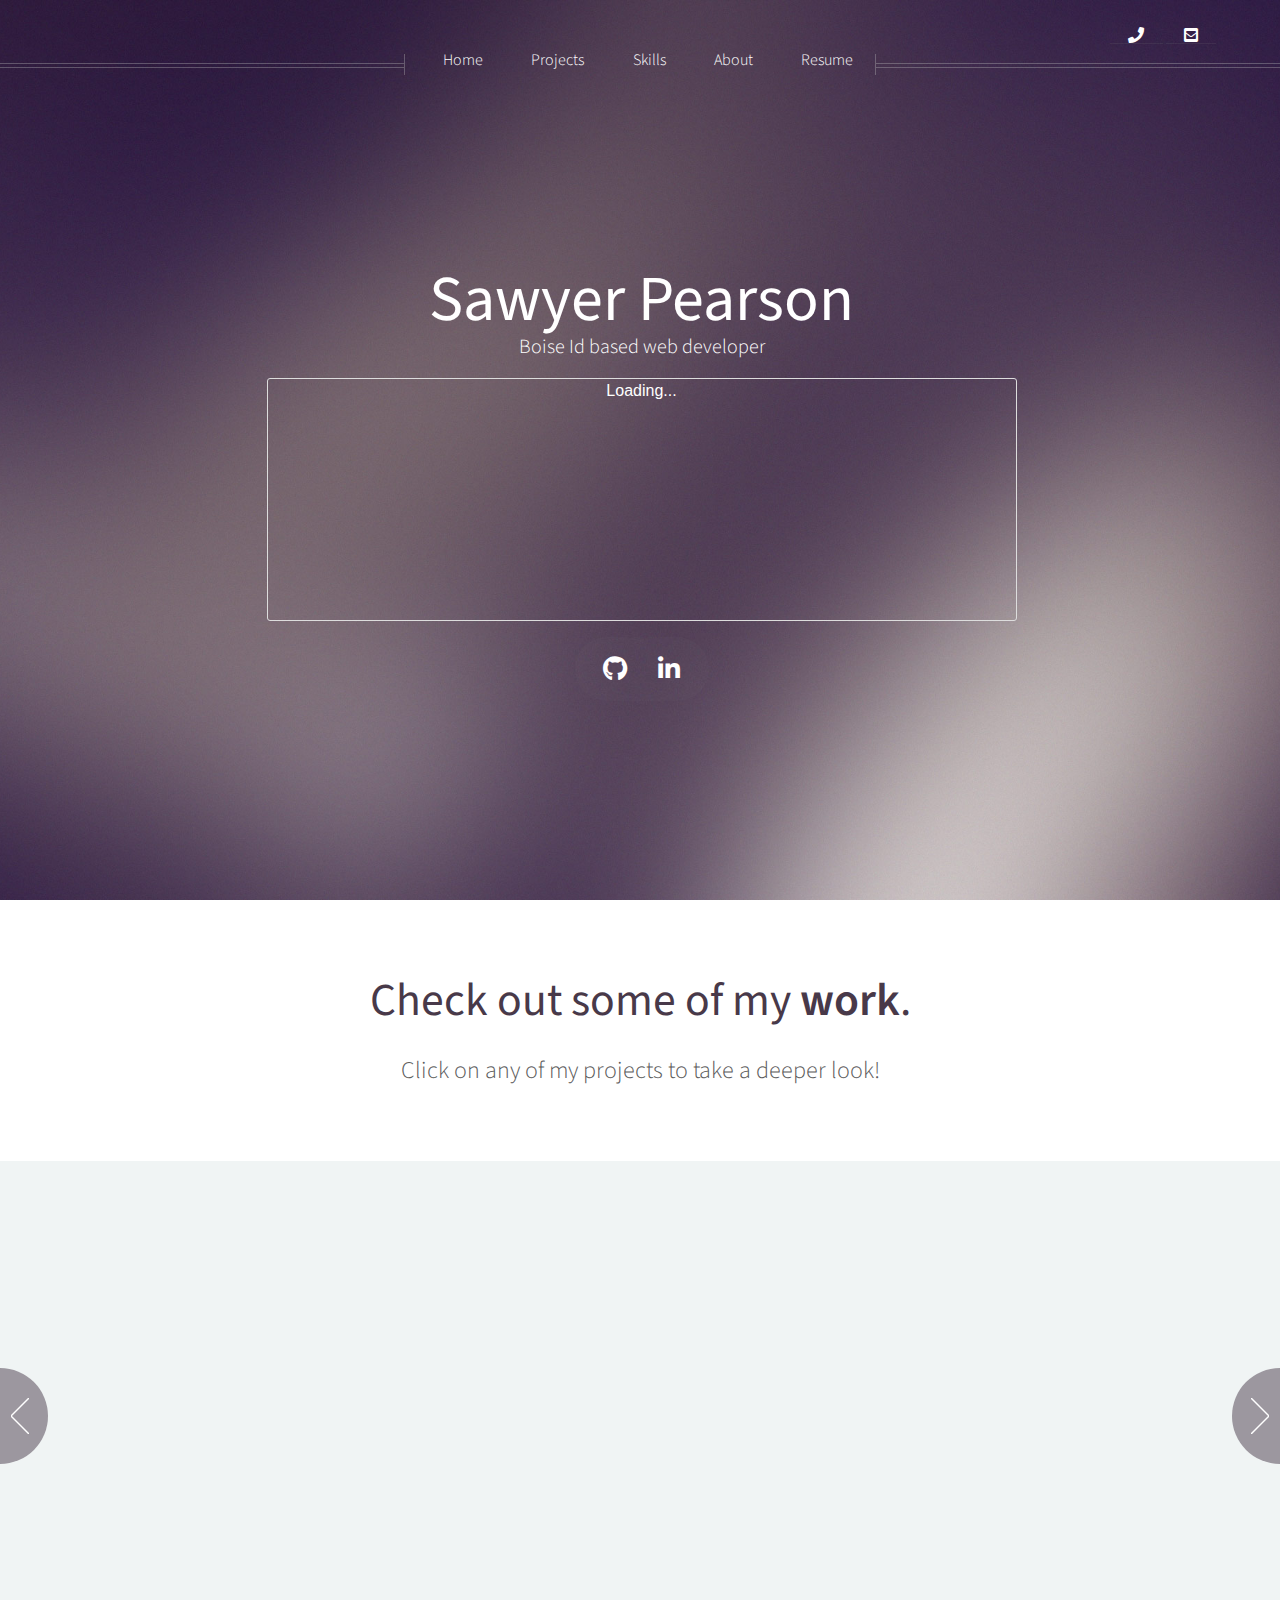
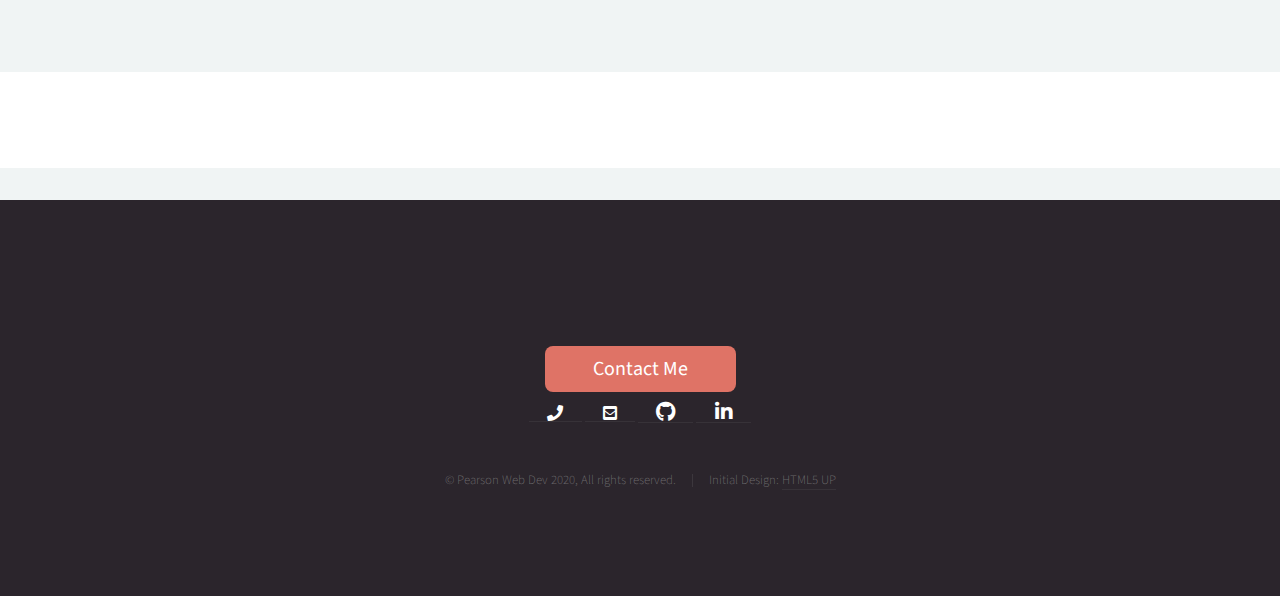
==== index.html @ bf2a12f8 "added spotify project" ====
<!DOCTYPE HTML>
<!--
	Helios by HTML5 UP
	html5up.net | @ajlkn
	Free for personal and commercial use under the CCA 3.0 license (html5up.net/license)
-->
<html>
	<head>
		<title>Sawyer Pearson</title>
		<meta charset="utf-8" />
		<meta name="viewport" content="width=device-width, initial-scale=1, user-scalable=no" />
		<link rel="stylesheet" href="assets/css/main.css" />
		<link rel="stylesheet" href="assets/css/github-calendar.css"/>
		<link rel="stylesheet" href="assets/css/github-calendar-responsive.css"/>
		<!-- <link rel="stylesheet" href="https://unpkg.com/github-calendar@latest/dist/github-calendar-responsive.css"/> -->
		<noscript><link rel="stylesheet" href="assets/css/noscript.css" /></noscript>
		<link rel="icon" type="image/x-icon" href="./favicon.ico?v2">
		<link rel="apple-touch-icon-precomposed" href="./developer-icon-152-279030.png">
	</head>
	
	<body class="homepage is-preload">
		<div class="contact-form" id="contact-form">
			<form
			action="https://formspree.io/mbjzojdd"
			method="POST">
				<label>
					Your Contact Information:
					<input type="text" name="_replyto">
				</label>
				<label>
					Message:
					<textarea name="message"></textarea>
				</label>
				<div class="form-buttons">
					<div>
						<button id='sendContactForm' type="submit">Send</button>
					</div>
					<div>
						<button id='closeForm' type="button" onclick="closeContactForm()" type="submit">Close</button>
					</div>
				</div>
				
			</form>
		</div>
			
		<div id="page-wrapper">
			

			<!-- Header -->
				<div id="header">
					

					<!-- Inner -->
			
						<div class="inner">
							<header>
								
								<h1><a href="index.html" id="logo">Sawyer Pearson</a></h1>
								<!-- <hr /> -->
								<p>Boise Id based web developer</p>
								
							</header>
							<!-- Github calender API not working properly, removing until bug is resolved
							https://api.bloggify.net/gh-calendar/?username=stackpearson -->
							<div class="calendar">Loading...</div>
							<footer>
								<ul class="icons">
									<li><a href="https://github.com/stackpearson" class="icon brands fa-github"><span class="label">Github</span></a></li>
									<li><a href="https://www.linkedin.com/in/sawyer-pearson/" class="icon brands fa-linkedin-in"><span class="label">Linkedin</span></a></li>
								</ul>
								
							</footer>
						</div>

					<!-- Nav -->
						<nav id="nav">
											
							<div class="nav-contacts">
								<a class="fas fa-phone" id="phoneIcon"> <span id="phoneNumber">208-284-2019</span></a>
								<a class="fas fa-envelope-square" onclick="openContactForm()" id="emailIcon"> <span id="emailAddy">sawyer.pearson208@gmail.com</span></a>		
							</div>
							
							<ul>
								<li><a href="index.html">Home</a></li>
								<li>
									<a id="projectButton" onclick='jumpToProjects()'>Projects</a>
								</li>
								<li><a href="skills.html">Skills</a></li>
								<li><a href="about.html">About</a></li>
								<li>
									<a href="./resume.html">Resume</a>
									<ul>
										<li><a href="assets/Downloadable/sawyer_pearson_developer_resume.pdf" download='sawyer_pearson_developer_resume'>Download</a></li>
										<li><a href="./resume.html">View in browser</a></li>
									</ul>
								</li>
								
							</ul>
						</nav>

				</div>

			<!-- Banner -->
				<section id="banner">
					<a href="#jump_to_projects"></a>
					<header>
						<h2>Check out some of my <strong>work</strong>.</h2>
						<p>Click on any of my projects to take a deeper look!</p>
					</header>
				</section>

			<!-- Carousel -->
				<section class="carousel">
					<div class="reel">
						<article>
							<a href="https://my-first-garage.netlify.app/" class="image featured"><img src="images/myGarage.gif" alt="screen shot of project" /></a>
							<header>
								<h3><a href="https://my-first-garage.netlify.app/">Vehicle Maintenance App</a></h3>
								<a href="https://github.com/stackpearson/mygarage-frontend" target="blank">Code</a> | 
								<a href="https://my-first-garage.netlify.app/" target="blank">Demo</a>
							</header>
							<p>React front end with a Node.js backend deployed running postgress.</p>
						</article>

						<article>
							<a href="https://spotify-premium-explorer.netlify.app/" class="image featured"><img src="images/spotifyInfo.gif" alt="screen shot of project" /></a>
							<header>
								<h3><a href="https://spotify-premium-explorer.netlify.app/">Spotify Song Visualizer</a></h3>
								<a href="https://github.com/stackpearson/spotify-live" target="blank">Code</a> | 
								<a href="https://spotify-premium-explorer.netlify.app/" target="blank">Demo</a>
							</header>
							<p>Spotify authentication & web playback implementation with the incorporation of some graphics.</p>
						</article>

						<article>
							<a href="https://srp-rails-todo.herokuapp.com/" class="image featured"><img src="images/rails-todo.gif" alt="screen shot of project" /></a>
							<header>
								<h3><a href="https://srp-rails-todo.herokuapp.com/">ToDo list tracker</a></h3>
								<a href="https://github.com/stackpearson/mygarage-frontend" target="blank">Code</a> | 
								<a href="https://srp-rails-todo.herokuapp.com/" target="blank">Demo</a>
							</header>
							<p>A basic todo app to learn the basics of Ruby on Rails.</p>
						</article>

						<article>
							<a href="https://pizza-form.netlify.app/" class="image featured"><img src="images/pizza-list.gif" alt="screen shot of project" /></a>
							<header>
								<h3><a href="#">Pizza Form</a></h3>
								<a href="https://github.com/stackpearson/Sprint-Challenge-Lambda-Eats-starter/tree/sawyer-pearson" target="blank">Code</a> | 
								<a href="https://pizza-form.netlify.app" target="blank">Demo</a>
							</header>
							<p>A project to combine react router, forms & validation.</p>
						</article>

						<article>
							<a href="https://nifty-brahmagupta-a78349.netlify.app" target='blank' class="image featured"><img src="images/scoreboard.PNG" alt="screen shot of project" /></a>
							<header>
								<h3><a href="https://nifty-brahmagupta-a78349.netlify.app" target="blank">Basic Scoreboard</a></h3>
								<a href="https://github.com/stackpearson/react-american-football-scoreboard" target="blank">Code</a> | <a href="https://nifty-brahmagupta-a78349.netlify.app">Demo</a>
							</header>
							<p>A project that helped familiarize me with the basic principles of react.</p>
						</article>

						<article>
							<a href="https://awesome-morse-f340ca.netlify.app" class="image featured"><img src="images/github_cards.PNG" alt="screen shot of project" /></a>
							<header>
								<h3><a href="#">GitHub Cards</a></h3>
								<a href="https://github.com/stackpearson/github-usercard" target="blank">Code</a> | 
								<a href="https://awesome-morse-f340ca.netlify.app" target="blank">Demo</a>	
							</header>
							<p>A project focusing on DOM manipulation use of 3rd party libraries.</p>
						</article>
					</div>
				</section>

			<!-- Main -->
				<div class="wrapper style2">

					<article id="main" class="container special">
						<!-- <a href="#" class="image featured"><img src="images/pic06.jpg" alt="" /></a>
						<header>
							<h2><a href="#">Featured Product will go here</a></h2>
							<p>
								Will move this above the Carousel eventually
							</p>
						</header>
						<p>
							Will add data about what the featured product taught me, what was challenging, what was easy and what I enjoyed.
						</p> -->
					
						
						
					</article>

				</div>

			<!-- Footer -->
				<div id="footer">
					<div class="container">
						
						<div class="row">
							<div class="col-12">

								<!-- Contact -->
								<section class="contact">
									<footer>
										<a href="#" id="contactMe" onclick="openContactForm()" class="button"><h3>Contact Me</h3></a>
									</footer>
									<div class="nav-contacts-bot">
										<a class="fas fa-phone" id="phoneIcon2"> <span id="phoneNumber2">208-284-2019</span></a>
										<a class="fas fa-envelope-square" id="emailIcon2"> <span id="emailAddy2">sawyer.pearson208@gmail.com</span></a>	
										<a href="https://github.com/stackpearson" class="fas icon brands fa-github"></a>
						 				<a href="https://www.linkedin.com/in/sawyer-pearson/" class="fas icon brands fa-linkedin-in"></a>
									</div>
								</section>

								<!-- Copyright -->
									<div class="copyright">
										<ul class="menu">
											<li>&copy; Pearson Web Dev 2020, All rights reserved.</li><li>Initial Design: <a href="http://html5up.net">HTML5 UP</a></li>
										</ul>
									</div>

							</div>

						</div>
					</div>
				</div>

		</div>

		<!-- Scripts -->
			<script src="assets/js/jquery.min.js"></script>
			<script src="assets/js/jquery.dropotron.min.js"></script>
			<script src="assets/js/jquery.scrolly.min.js"></script>
			<script src="assets/js/jquery.scrollex.min.js"></script>
			<script src="assets/js/browser.min.js"></script>
			<script src="assets/js/breakpoints.min.js"></script>
			<script src="assets/js/util.js"></script>
			<script src="assets/js/main.js"></script>
			<script src="assets/js/custom-functionality.js"></script>
			<script src="assets/js/github-calendar.min.js"></script>
			
			

	</body>
</html>
---- assets/css/main.css ----
@import url("https://fonts.googleapis.com/css?family=Source+Sans+Pro:300,300italic,400,400italic,600");
@import url("fontawesome-all.min.css");

/*
	Helios by HTML5 UP
	html5up.net | @ajlkn
	Free for personal and commercial use under the CCA 3.0 license (html5up.net/license)
*/

html, body, div, span, applet, object,
iframe, h1, h2, h3, h4, h5, h6, p, blockquote,
pre, a, abbr, acronym, address, big, cite,
code, del, dfn, em, img, ins, kbd, q, s, samp,
small, strike, strong, sub, sup, tt, var, b,
u, i, center, dl, dt, dd, ol, ul, li, fieldset,
form, label, legend, table, caption, tbody,
tfoot, thead, tr, th, td, article, aside,
canvas, details, embed, figure, figcaption,
footer, header, hgroup, menu, nav, output, ruby,
section, summary, time, mark, audio, video {
	margin: 0;
	padding: 0;
	border: 0;
	font-size: 100%;
	font: inherit;
	vertical-align: baseline;}

article, aside, details, figcaption, figure,
footer, header, hgroup, menu, nav, section {
	display: block;}

body {
	line-height: 1;
}

ol, ul {
	list-style: none;
}

blockquote, q {
	quotes: none;
}

	blockquote:before, blockquote:after, q:before, q:after {
		content: '';
		content: none;
	}

table {
	border-collapse: collapse;
	border-spacing: 0;
}

body {
	-webkit-text-size-adjust: none;
}

mark {
	background-color: transparent;
	color: inherit;
}

input::-moz-focus-inner {
	border: 0;
	padding: 0;
}

input, select, textarea {
	-moz-appearance: none;
	-webkit-appearance: none;
	-ms-appearance: none;
	appearance: none;
}

/* Basic */

	html {
		box-sizing: border-box;
	}

	*, *:before, *:after {
		box-sizing: inherit;
	}

	body {
		background: #f0f4f4;
		color: #5b5b5b;
		font-size: 15pt;
		line-height: 1.85em;
		font-family: 'Source Sans Pro', sans-serif;
		font-weight: 300;
	}

		body.is-preload *, body.is-preload *:before, body.is-preload *:after {
			-moz-animation: none !important;
			-webkit-animation: none !important;
			-ms-animation: none !important;
			animation: none !important;
			-moz-transition: none !important;
			-webkit-transition: none !important;
			-ms-transition: none !important;
			transition: none !important;
		}

	input, textarea, select {
		font-size: 15pt;
		line-height: 1.85em;
		font-family: 'Source Sans Pro', sans-serif;
		font-weight: 300;
	}

	h1, h2, h3, h4, h5, h6 {
		font-weight: 400;
		color: #483949;
		line-height: 1.25em;
	}

	h1 a, h2 a, h3 a, h4 a, h5 a, h6 a {
		color: inherit;
		text-decoration: none;
		border-bottom-color: transparent;
	}

	h1 strong, h2 strong, h3 strong, h4 strong, h5 strong, h6 strong {
		font-weight: 600;
	}

	h2 {
		font-size: 2.85em;
	}

	h3 {
		font-size: 1.25em;
	}

	h4 {
		font-size: 1em;
		margin: 0 0 0.25em 0;
	}

	strong, b {
		font-weight: 400;
		color: #483949;
	}

	em, i {
		font-style: italic;
	}

	a {
		color: inherit;
		border-bottom: solid 1px rgba(128, 128, 128, 0.15);
		text-decoration: none;
		-moz-transition: background-color 0.35s ease-in-out, color 0.35s ease-in-out, border-bottom-color 0.35s ease-in-out;
		-webkit-transition: background-color 0.35s ease-in-out, color 0.35s ease-in-out, border-bottom-color 0.35s ease-in-out;
		-ms-transition: background-color 0.35s ease-in-out, color 0.35s ease-in-out, border-bottom-color 0.35s ease-in-out;
		transition: background-color 0.35s ease-in-out, color 0.35s ease-in-out, border-bottom-color 0.35s ease-in-out;
	}

		a:hover {
			color: #ef8376;
			border-bottom-color: transparent;
		}

	sub {
		position: relative;
		top: 0.5em;
		font-size: 0.8em;
	}

	sup {
		position: relative;
		top: -0.5em;
		font-size: 0.8em;
	}

	blockquote {
		border-left: solid 0.5em #ddd;
		padding: 1em 0 1em 2em;
		font-style: italic;
	}

	p, ul, ol, dl, table {
		margin-bottom: 1em;
	}

	p {
		text-align: justify;
	}

	br.clear {
		clear: both;
	}

	hr {
		position: relative;
		display: block;
		border: 0;
		top: 4.5em;
		margin-bottom: 9em;
		height: 6px;
		border-top: solid 1px rgba(128, 128, 128, 0.2);
		border-bottom: solid 1px rgba(128, 128, 128, 0.2);
	}

		hr:before, hr:after {
			content: '';
			position: absolute;
			top: -8px;
			display: block;
			width: 1px;
			height: 21px;
			background: rgba(128, 128, 128, 0.2);
		}

		hr:before {
			left: -1px;
		}

		hr:after {
			right: -1px;
		}

	.timestamp {
		color: rgba(128, 128, 128, 0.75);
		font-size: 0.8em;
	}

	.form-buttons {
		display:flex;
		justify-content: center;
	}

	.skills-container {
		display:flex;
		justify-content: center;
	}

	.skills-container ul {
		margin: 15px;
	}


/* Container */

	.container {
		margin: 0 auto;
		max-width: 100%;
		width: 1400px;
	}

		@media screen and (max-width: 1680px) {

			.container {
				width: 1200px;
			}

		}

		@media screen and (max-width: 1280px) {

			.container {
				width: 100%;
			}

		}

		@media screen and (max-width: 960px) {

			.container {
				width: 100%;
			}

		}

		@media screen and (max-width: 840px) {

			.container {
				width: 100%;
			}

		}

		@media screen and (max-width: 736px) {

			.container {
				width: 100%;
			}

		}

/* Row */

	.row {
		display: flex;
		flex-wrap: wrap;
		box-sizing: border-box;
		align-items: stretch;
	}

		.row > * {
			box-sizing: border-box;
		}

		.row.gtr-uniform > * > :last-child {
			margin-bottom: 0;
		}

		.row.aln-left {
			justify-content: flex-start;
		}

		.row.aln-center {
			justify-content: center;
		}

		.row.aln-right {
			justify-content: flex-end;
		}

		.row.aln-top {
			align-items: flex-start;
		}

		.row.aln-middle {
			align-items: center;
		}

		.row.aln-bottom {
			align-items: flex-end;
		}

		.row > .imp {
			order: -1;
		}

		.row > .col-1 {
			width: 8.33333%;
		}

		.row > .off-1 {
			margin-left: 8.33333%;
		}

		.row > .col-2 {
			width: 16.66667%;
		}

		.row > .off-2 {
			margin-left: 16.66667%;
		}

		.row > .col-3 {
			width: 25%;
		}

		.row > .off-3 {
			margin-left: 25%;
		}

		.row > .col-4 {
			width: 33.33333%;
			justify-content: center;
		}

		.react {
			margin-top: 20px;
		}

		.row > .off-4 {
			margin-left: 33.33333%;
		}

		.row > .col-5 {
			width: 41.66667%;
		}

		.row > .off-5 {
			margin-left: 41.66667%;
		}

		.row > .col-6 {
			width: 50%;
		}

		.row > .off-6 {
			margin-left: 50%;
		}

		.row > .col-7 {
			width: 58.33333%;
		}

		.row > .off-7 {
			margin-left: 58.33333%;
		}

		.row > .col-8 {
			width: 66.66667%;
		}

		.col-8 p {
			text-align: left;
		}

		.col-8 h4 {
			text-align: center; 
		}

		.row > .off-8 {
			margin-left: 66.66667%;
		}

		.row > .col-9 {
			width: 75%;
		}

		.row > .off-9 {
			margin-left: 75%;
		}

		.row > .col-10 {
			width: 83.33333%;
		}

		.row > .off-10 {
			margin-left: 83.33333%;
		}

		.row > .col-11 {
			width: 91.66667%;
		}

		.row > .off-11 {
			margin-left: 91.66667%;
		}

		.row > .col-12 {
			width: 100%;
		}

		.row > .off-12 {
			margin-left: 100%;
		}

		.row.gtr-0 {
			margin-top: 0px;
			margin-left: 0px;
		}

			.row.gtr-0 > * {
				padding: 0px 0 0 0px;
			}

			.row.gtr-0.gtr-uniform {
				margin-top: 0px;
			}

				.row.gtr-0.gtr-uniform > * {
					padding-top: 0px;
				}

		.row.gtr-25 {
			margin-top: -10px;
			margin-left: -10px;
		}

			.row.gtr-25 > * {
				padding: 10px 0 0 10px;
			}

			.row.gtr-25.gtr-uniform {
				margin-top: -10px;
			}

				.row.gtr-25.gtr-uniform > * {
					padding-top: 10px;
				}

		.row.gtr-50 {
			margin-top: -20px;
			margin-left: -20px;
		}

			.row.gtr-50 > * {
				padding: 20px 0 0 20px;
			}

			.row.gtr-50.gtr-uniform {
				margin-top: -20px;
			}

				.row.gtr-50.gtr-uniform > * {
					padding-top: 20px;
				}

		.row {
			margin-top: -40px;
			margin-left: -40px;
		}

			.row > * {
				padding: 40px 0 0 40px;
			}

			.row.gtr-uniform {
				margin-top: -40px;
			}

				.row.gtr-uniform > * {
					padding-top: 40px;
				}

		.row.gtr-150 {
			margin-top: -60px;
			margin-left: -60px;
		}

			.row.gtr-150 > * {
				padding: 60px 0 0 60px;
			}

			.row.gtr-150.gtr-uniform {
				margin-top: -60px;
			}

				.row.gtr-150.gtr-uniform > * {
					padding-top: 60px;
				}

		.row.gtr-200 {
			margin-top: -80px;
			margin-left: -80px;
		}

			.row.gtr-200 > * {
				padding: 80px 0 0 80px;
			}

			.row.gtr-200.gtr-uniform {
				margin-top: -80px;
			}

				.row.gtr-200.gtr-uniform > * {
					padding-top: 80px;
				}

		@media screen and (max-width: 1680px) {

			.row {
				display: flex;
				flex-wrap: wrap;
				box-sizing: border-box;
				align-items: stretch;
			}

				.row > * {
					box-sizing: border-box;
				}

				.row.gtr-uniform > * > :last-child {
					margin-bottom: 0;
				}

				.row.aln-left {
					justify-content: flex-start;
				}

				.row.aln-center {
					justify-content: center;
				}

				.row.aln-right {
					justify-content: flex-end;
				}

				.row.aln-top {
					align-items: flex-start;
				}

				.row.aln-middle {
					align-items: center;
				}

				.row.aln-bottom {
					align-items: flex-end;
				}

				.row > .imp-wide {
					order: -1;
				}

				.row > .col-1-wide {
					width: 8.33333%;
				}

				.row > .off-1-wide {
					margin-left: 8.33333%;
				}

				.row > .col-2-wide {
					width: 16.66667%;
				}

				.row > .off-2-wide {
					margin-left: 16.66667%;
				}

				.row > .col-3-wide {
					width: 25%;
				}

				.row > .off-3-wide {
					margin-left: 25%;
				}

				.row > .col-4-wide {
					width: 33.33333%;
				}

				.row > .off-4-wide {
					margin-left: 33.33333%;
				}

				.row > .col-5-wide {
					width: 41.66667%;
				}

				.row > .off-5-wide {
					margin-left: 41.66667%;
				}

				.row > .col-6-wide {
					width: 50%;
				}

				.row > .off-6-wide {
					margin-left: 50%;
				}

				.row > .col-7-wide {
					width: 58.33333%;
				}

				.row > .off-7-wide {
					margin-left: 58.33333%;
				}

				.row > .col-8-wide {
					width: 66.66667%;
				}

				.row > .off-8-wide {
					margin-left: 66.66667%;
				}

				.row > .col-9-wide {
					width: 75%;
				}

				.row > .off-9-wide {
					margin-left: 75%;
				}

				.row > .col-10-wide {
					width: 83.33333%;
				}

				.row > .off-10-wide {
					margin-left: 83.33333%;
				}

				.row > .col-11-wide {
					width: 91.66667%;
				}

				.row > .off-11-wide {
					margin-left: 91.66667%;
				}

				.row > .col-12-wide {
					width: 100%;
				}

				.row > .off-12-wide {
					margin-left: 100%;
				}

				.row.gtr-0 {
					margin-top: 0px;
					margin-left: 0px;
				}

					.row.gtr-0 > * {
						padding: 0px 0 0 0px;
					}

					.row.gtr-0.gtr-uniform {
						margin-top: 0px;
					}

						.row.gtr-0.gtr-uniform > * {
							padding-top: 0px;
						}

				.row.gtr-25 {
					margin-top: -10px;
					margin-left: -10px;
				}

					.row.gtr-25 > * {
						padding: 10px 0 0 10px;
					}

					.row.gtr-25.gtr-uniform {
						margin-top: -10px;
					}

						.row.gtr-25.gtr-uniform > * {
							padding-top: 10px;
						}

				.row.gtr-50 {
					margin-top: -20px;
					margin-left: -20px;
				}

					.row.gtr-50 > * {
						padding: 20px 0 0 20px;
					}

					.row.gtr-50.gtr-uniform {
						margin-top: -20px;
					}

						.row.gtr-50.gtr-uniform > * {
							padding-top: 20px;
						}

				.row {
					margin-top: -40px;
					margin-left: -40px;
				}

					.row > * {
						padding: 40px 0 0 40px;
					}

					.row.gtr-uniform {
						margin-top: -40px;
					}

						.row.gtr-uniform > * {
							padding-top: 40px;
						}

				.row.gtr-150 {
					margin-top: -60px;
					margin-left: -60px;
				}

					.row.gtr-150 > * {
						padding: 60px 0 0 60px;
					}

					.row.gtr-150.gtr-uniform {
						margin-top: -60px;
					}

						.row.gtr-150.gtr-uniform > * {
							padding-top: 60px;
						}

				.row.gtr-200 {
					margin-top: -80px;
					margin-left: -80px;
				}

					.row.gtr-200 > * {
						padding: 80px 0 0 80px;
					}

					.row.gtr-200.gtr-uniform {
						margin-top: -80px;
					}

						.row.gtr-200.gtr-uniform > * {
							padding-top: 80px;
						}

		}

		@media screen and (max-width: 1280px) {

			.row {
				display: flex;
				flex-wrap: wrap;
				box-sizing: border-box;
				align-items: stretch;
			}

				.row > * {
					box-sizing: border-box;
				}

				.row.gtr-uniform > * > :last-child {
					margin-bottom: 0;
				}

				.row.aln-left {
					justify-content: flex-start;
				}

				.row.aln-center {
					justify-content: center;
				}

				.row.aln-right {
					justify-content: flex-end;
				}

				.row.aln-top {
					align-items: flex-start;
				}

				.row.aln-middle {
					align-items: center;
				}

				.row.aln-bottom {
					align-items: flex-end;
				}

				.row > .imp-normal {
					order: -1;
				}

				.row > .col-1-normal {
					width: 8.33333%;
				}

				.row > .off-1-normal {
					margin-left: 8.33333%;
				}

				.row > .col-2-normal {
					width: 16.66667%;
				}

				.row > .off-2-normal {
					margin-left: 16.66667%;
				}

				.row > .col-3-normal {
					width: 25%;
				}

				.row > .off-3-normal {
					margin-left: 25%;
				}

				.row > .col-4-normal {
					width: 33.33333%;
				}

				.row > .off-4-normal {
					margin-left: 33.33333%;
				}

				.row > .col-5-normal {
					width: 41.66667%;
				}

				.row > .off-5-normal {
					margin-left: 41.66667%;
				}

				.row > .col-6-normal {
					width: 50%;
				}

				.row > .off-6-normal {
					margin-left: 50%;
				}

				.row > .col-7-normal {
					width: 58.33333%;
				}

				.row > .off-7-normal {
					margin-left: 58.33333%;
				}

				.row > .col-8-normal {
					width: 66.66667%;
				}

				.row > .off-8-normal {
					margin-left: 66.66667%;
				}

				.row > .col-9-normal {
					width: 75%;
				}

				.row > .off-9-normal {
					margin-left: 75%;
				}

				.row > .col-10-normal {
					width: 83.33333%;
				}

				.row > .off-10-normal {
					margin-left: 83.33333%;
				}

				.row > .col-11-normal {
					width: 91.66667%;
				}

				.row > .off-11-normal {
					margin-left: 91.66667%;
				}

				.row > .col-12-normal {
					width: 100%;
				}

				.row > .off-12-normal {
					margin-left: 100%;
				}

				.row.gtr-0 {
					margin-top: 0px;
					margin-left: 0px;
				}

					.row.gtr-0 > * {
						padding: 0px 0 0 0px;
					}

					.row.gtr-0.gtr-uniform {
						margin-top: 0px;
					}

						.row.gtr-0.gtr-uniform > * {
							padding-top: 0px;
						}

				.row.gtr-25 {
					margin-top: -9px;
					margin-left: -9px;
				}

					.row.gtr-25 > * {
						padding: 9px 0 0 9px;
					}

					.row.gtr-25.gtr-uniform {
						margin-top: -9px;
					}

						.row.gtr-25.gtr-uniform > * {
							padding-top: 9px;
						}

				.row.gtr-50 {
					margin-top: -18px;
					margin-left: -18px;
				}

					.row.gtr-50 > * {
						padding: 18px 0 0 18px;
					}

					.row.gtr-50.gtr-uniform {
						margin-top: -18px;
					}

						.row.gtr-50.gtr-uniform > * {
							padding-top: 18px;
						}

				.row {
					margin-top: -36px;
					margin-left: -36px;
				}

					.row > * {
						padding: 36px 0 0 36px;
					}

					.row.gtr-uniform {
						margin-top: -36px;
					}

						.row.gtr-uniform > * {
							padding-top: 36px;
						}

				.row.gtr-150 {
					margin-top: -54px;
					margin-left: -54px;
				}

					.row.gtr-150 > * {
						padding: 54px 0 0 54px;
					}

					.row.gtr-150.gtr-uniform {
						margin-top: -54px;
					}

						.row.gtr-150.gtr-uniform > * {
							padding-top: 54px;
						}

				.row.gtr-200 {
					margin-top: -72px;
					margin-left: -72px;
				}

					.row.gtr-200 > * {
						padding: 72px 0 0 72px;
					}

					.row.gtr-200.gtr-uniform {
						margin-top: -72px;
					}

						.row.gtr-200.gtr-uniform > * {
							padding-top: 72px;
						}

		}

		@media screen and (max-width: 960px) {

			.row {
				display: flex;
				flex-wrap: wrap;
				box-sizing: border-box;
				align-items: stretch;
			}

				.row > * {
					box-sizing: border-box;
				}

				.row.gtr-uniform > * > :last-child {
					margin-bottom: 0;
				}

				.row.aln-left {
					justify-content: flex-start;
				}

				.row.aln-center {
					justify-content: center;
				}

				.row.aln-right {
					justify-content: flex-end;
				}

				.row.aln-top {
					align-items: flex-start;
				}

				.row.aln-middle {
					align-items: center;
				}

				.row.aln-bottom {
					align-items: flex-end;
				}

				.row > .imp-narrow {
					order: -1;
				}

				.row > .col-1-narrow {
					width: 8.33333%;
				}

				.row > .off-1-narrow {
					margin-left: 8.33333%;
				}

				.row > .col-2-narrow {
					width: 16.66667%;
				}

				.row > .off-2-narrow {
					margin-left: 16.66667%;
				}

				.row > .col-3-narrow {
					width: 25%;
				}

				.row > .off-3-narrow {
					margin-left: 25%;
				}

				.row > .col-4-narrow {
					width: 33.33333%;
				}

				.row > .off-4-narrow {
					margin-left: 33.33333%;
				}

				.row > .col-5-narrow {
					width: 41.66667%;
				}

				.row > .off-5-narrow {
					margin-left: 41.66667%;
				}

				.row > .col-6-narrow {
					width: 50%;
				}

				.row > .off-6-narrow {
					margin-left: 50%;
				}

				.row > .col-7-narrow {
					width: 58.33333%;
				}

				.row > .off-7-narrow {
					margin-left: 58.33333%;
				}

				.row > .col-8-narrow {
					width: 66.66667%;
				}

				.row > .off-8-narrow {
					margin-left: 66.66667%;
				}

				.row > .col-9-narrow {
					width: 75%;
				}

				.row > .off-9-narrow {
					margin-left: 75%;
				}

				.row > .col-10-narrow {
					width: 83.33333%;
				}

				.row > .off-10-narrow {
					margin-left: 83.33333%;
				}

				.row > .col-11-narrow {
					width: 91.66667%;
				}

				.row > .off-11-narrow {
					margin-left: 91.66667%;
				}

				.row > .col-12-narrow {
					width: 100%;
				}

				.row > .off-12-narrow {
					margin-left: 100%;
				}

				.row.gtr-0 {
					margin-top: 0px;
					margin-left: 0px;
				}

					.row.gtr-0 > * {
						padding: 0px 0 0 0px;
					}

					.row.gtr-0.gtr-uniform {
						margin-top: 0px;
					}

						.row.gtr-0.gtr-uniform > * {
							padding-top: 0px;
						}

				.row.gtr-25 {
					margin-top: -8px;
					margin-left: -8px;
				}

					.row.gtr-25 > * {
						padding: 8px 0 0 8px;
					}

					.row.gtr-25.gtr-uniform {
						margin-top: -8px;
					}

						.row.gtr-25.gtr-uniform > * {
							padding-top: 8px;
						}

				.row.gtr-50 {
					margin-top: -16px;
					margin-left: -16px;
				}

					.row.gtr-50 > * {
						padding: 16px 0 0 16px;
					}

					.row.gtr-50.gtr-uniform {
						margin-top: -16px;
					}

						.row.gtr-50.gtr-uniform > * {
							padding-top: 16px;
						}

				.row {
					margin-top: -32px;
					margin-left: -32px;
				}

					.row > * {
						padding: 32px 0 0 32px;
					}

					.row.gtr-uniform {
						margin-top: -32px;
					}

						.row.gtr-uniform > * {
							padding-top: 32px;
						}

				.row.gtr-150 {
					margin-top: -48px;
					margin-left: -48px;
				}

					.row.gtr-150 > * {
						padding: 48px 0 0 48px;
					}

					.row.gtr-150.gtr-uniform {
						margin-top: -48px;
					}

						.row.gtr-150.gtr-uniform > * {
							padding-top: 48px;
						}

				.row.gtr-200 {
					margin-top: -64px;
					margin-left: -64px;
				}

					.row.gtr-200 > * {
						padding: 64px 0 0 64px;
					}

					.row.gtr-200.gtr-uniform {
						margin-top: -64px;
					}

						.row.gtr-200.gtr-uniform > * {
							padding-top: 64px;
						}

		}

		@media screen and (max-width: 840px) {

			.row {
				display: flex;
				flex-wrap: wrap;
				box-sizing: border-box;
				align-items: stretch;
			}

				.row > * {
					box-sizing: border-box;
				}

				.row.gtr-uniform > * > :last-child {
					margin-bottom: 0;
				}

				.row.aln-left {
					justify-content: flex-start;
				}

				.row.aln-center {
					justify-content: center;
				}

				.row.aln-right {
					justify-content: flex-end;
				}

				.row.aln-top {
					align-items: flex-start;
				}

				.row.aln-middle {
					align-items: center;
				}

				.row.aln-bottom {
					align-items: flex-end;
				}

				.row > .imp-narrower {
					order: -1;
				}

				.row > .col-1-narrower {
					width: 8.33333%;
				}

				.row > .off-1-narrower {
					margin-left: 8.33333%;
				}

				.row > .col-2-narrower {
					width: 16.66667%;
				}

				.row > .off-2-narrower {
					margin-left: 16.66667%;
				}

				.row > .col-3-narrower {
					width: 25%;
				}

				.row > .off-3-narrower {
					margin-left: 25%;
				}

				.row > .col-4-narrower {
					width: 33.33333%;
				}

				.row > .off-4-narrower {
					margin-left: 33.33333%;
				}

				.row > .col-5-narrower {
					width: 41.66667%;
				}

				.row > .off-5-narrower {
					margin-left: 41.66667%;
				}

				.row > .col-6-narrower {
					width: 50%;
				}

				.row > .off-6-narrower {
					margin-left: 50%;
				}

				.row > .col-7-narrower {
					width: 58.33333%;
				}

				.row > .off-7-narrower {
					margin-left: 58.33333%;
				}

				.row > .col-8-narrower {
					width: 66.66667%;
				}

				.row > .off-8-narrower {
					margin-left: 66.66667%;
				}

				.row > .col-9-narrower {
					width: 75%;
				}

				.row > .off-9-narrower {
					margin-left: 75%;
				}

				.row > .col-10-narrower {
					width: 83.33333%;
				}

				.row > .off-10-narrower {
					margin-left: 83.33333%;
				}

				.row > .col-11-narrower {
					width: 91.66667%;
				}

				.row > .off-11-narrower {
					margin-left: 91.66667%;
				}

				.row > .col-12-narrower {
					width: 100%;
				}

				.row > .off-12-narrower {
					margin-left: 100%;
				}

				.row.gtr-0 {
					margin-top: 0px;
					margin-left: 0px;
				}

					.row.gtr-0 > * {
						padding: 0px 0 0 0px;
					}

					.row.gtr-0.gtr-uniform {
						margin-top: 0px;
					}

						.row.gtr-0.gtr-uniform > * {
							padding-top: 0px;
						}

				.row.gtr-25 {
					margin-top: -8px;
					margin-left: -8px;
				}

					.row.gtr-25 > * {
						padding: 8px 0 0 8px;
					}

					.row.gtr-25.gtr-uniform {
						margin-top: -8px;
					}

						.row.gtr-25.gtr-uniform > * {
							padding-top: 8px;
						}

				.row.gtr-50 {
					margin-top: -16px;
					margin-left: -16px;
				}

					.row.gtr-50 > * {
						padding: 16px 0 0 16px;
					}

					.row.gtr-50.gtr-uniform {
						margin-top: -16px;
					}

						.row.gtr-50.gtr-uniform > * {
							padding-top: 16px;
						}

				.row {
					margin-top: -32px;
					margin-left: -32px;
				}

					.row > * {
						padding: 32px 0 0 32px;
					}

					.row.gtr-uniform {
						margin-top: -32px;
					}

						.row.gtr-uniform > * {
							padding-top: 32px;
						}

				.row.gtr-150 {
					margin-top: -48px;
					margin-left: -48px;
				}

					.row.gtr-150 > * {
						padding: 48px 0 0 48px;
					}

					.row.gtr-150.gtr-uniform {
						margin-top: -48px;
					}

						.row.gtr-150.gtr-uniform > * {
							padding-top: 48px;
						}

				.row.gtr-200 {
					margin-top: -64px;
					margin-left: -64px;
				}

					.row.gtr-200 > * {
						padding: 64px 0 0 64px;
					}

					.row.gtr-200.gtr-uniform {
						margin-top: -64px;
					}

						.row.gtr-200.gtr-uniform > * {
							padding-top: 64px;
						}

		}

		@media screen and (max-width: 736px) {

			.row {
				display: flex;
				flex-wrap: wrap;
				box-sizing: border-box;
				align-items: center;
			}

				.row > * {
					box-sizing: border-box;
				}

				.row.gtr-uniform > * > :last-child {
					margin-bottom: 0;
				}

				.row.aln-left {
					justify-content: flex-start;
				}

				.row.aln-center {
					justify-content: center;
				}

				.row.aln-right {
					justify-content: flex-end;
				}

				.row.aln-top {
					align-items: flex-start;
				}

				.row.aln-middle {
					align-items: center;
				}

				.row.aln-bottom {
					align-items: flex-end;
				}

				.row > .imp-mobile {
					order: -1;
				}

				.row > .col-1-mobile {
					width: 8.33333%;
				}

				.row > .off-1-mobile {
					margin-left: 8.33333%;
				}

				.row > .col-2-mobile {
					width: 16.66667%;
				}

				.row > .off-2-mobile {
					margin-left: 16.66667%;
				}

				.row > .col-3-mobile {
					width: 25%;
				}

				.row > .off-3-mobile {
					margin-left: 25%;
				}

				.row > .col-4-mobile {
					width: 33.33333%;
				}

				.row > .off-4-mobile {
					margin-left: 33.33333%;
				}

				.row > .col-5-mobile {
					width: 41.66667%;
				}

				.row > .off-5-mobile {
					margin-left: 41.66667%;
				}

				.row > .col-6-mobile {
					width: 50%;
				}

				.row > .off-6-mobile {
					margin-left: 50%;
				}

				.row > .col-7-mobile {
					width: 58.33333%;
				}

				.row > .off-7-mobile {
					margin-left: 58.33333%;
				}

				.row > .col-8-mobile {
					width: 66.66667%;
				}

				.row > .off-8-mobile {
					margin-left: 66.66667%;
				}

				.row > .col-9-mobile {
					width: 75%;
				}

				.row > .off-9-mobile {
					margin-left: 75%;
				}

				.row > .col-10-mobile {
					width: 83.33333%;
				}

				.row > .off-10-mobile {
					margin-left: 83.33333%;
				}

				.row > .col-11-mobile {
					width: 91.66667%;
				}

				.row > .off-11-mobile {
					margin-left: 91.66667%;
				}

				.row > .col-12-mobile {
					width: 100%;
				}

				.row > .off-12-mobile {
					margin-left: 100%;
				}

				.row.gtr-0 {
					margin-top: 0px;
					margin-left: 0px;
				}

					.row.gtr-0 > * {
						padding: 0px 0 0 0px;
					}

					.row.gtr-0.gtr-uniform {
						margin-top: 0px;
					}

						.row.gtr-0.gtr-uniform > * {
							padding-top: 0px;
						}

				.row.gtr-25 {
					margin-top: -5px;
					margin-left: -5px;
				}

					.row.gtr-25 > * {
						padding: 5px 0 0 5px;
					}

					.row.gtr-25.gtr-uniform {
						margin-top: -5px;
					}

						.row.gtr-25.gtr-uniform > * {
							padding-top: 5px;
						}

				.row.gtr-50 {
					margin-top: -10px;
					margin-left: -10px;
				}

					.row.gtr-50 > * {
						padding: 10px 0 0 10px;
					}

					.row.gtr-50.gtr-uniform {
						margin-top: -10px;
					}

						.row.gtr-50.gtr-uniform > * {
							padding-top: 10px;
						}

				.row {
					margin-top: -20px;
					margin-left: -20px;
				}

					.row > * {
						padding: 20px 0 0 20px;
					}

					.row.gtr-uniform {
						margin-top: -20px;
					}

						.row.gtr-uniform > * {
							padding-top: 20px;
						}

				.row.gtr-150 {
					margin-top: -30px;
					margin-left: -30px;
				}

					.row.gtr-150 > * {
						padding: 30px 0 0 30px;
					}

					.row.gtr-150.gtr-uniform {
						margin-top: -30px;
					}

						.row.gtr-150.gtr-uniform > * {
							padding-top: 30px;
						}

				.row.gtr-200 {
					margin-top: -40px;
					margin-left: -40px;
				}

					.row.gtr-200 > * {
						padding: 40px 0 0 40px;
					}

					.row.gtr-200.gtr-uniform {
						margin-top: -40px;
					}

						.row.gtr-200.gtr-uniform > * {
							padding-top: 40px;
						}

		}

/* Sections/Article */

	section, article {
		margin-bottom: 3em;
	}

		section > :last-child, section:last-child, article > :last-child, article:last-child {
			margin-bottom: 0;
		}

		section.special > header, section.special > footer, article.special > header, article.special > footer {
			text-align: center;
		}

	.row > section, .row > article {
		margin-bottom: 0;
	}

	header {
		margin: 0 0 1em 0;
	}

		header > p {
			display: block;
			font-size: 1.5em;
			margin: 1em 0 2em 0;
			line-height: 1.5em;
			text-align: inherit;
		}

	footer {
		margin: 2.5em 0 0 0;
	}

/* Image */

	.image {
		position: relative;
		display: inline-block;
		border: 0;
		outline: 0;
	}

		.image img {
			display: block;
			width: 100%;
		}

		.image.fit {
			display: block;
			width: 100%;
		}

		.image.featured {
			display: block;
			width: 100%;
			margin: 0 0 4em 0;
		}

		.image.left {
			float: left;
			margin: 0 2em 2em 0;
		}

		.image.centered {
			display: block;
			margin: 0 0 2em 0;
		}

			.image.centered img {
				margin: 0 auto;
				width: auto;
			}

/* List */

	ul {
		list-style: disc;
		padding-left: 1em;
	}

		ul li {
			padding-left: 0.5em;
		}

	ol {
		list-style: decimal;
		padding-left: 1.25em;
	}

		ol li {
			padding-left: 0.25em;
		}

/* Actions */

	ul.actions {
		margin: 3em 0 0 0;
		list-style: none;
		padding-left: 0;
	}

		form ul.actions {
			margin-top: 0;
		}

		ul.actions li {
			display: inline-block;
			margin: 0 0.75em 0 0.75em;
			padding-left: 0;
		}

			ul.actions li:first-child {
				margin-left: 0;
			}

			ul.actions li:last-child {
				margin-right: 0;
			}

/* Divided */

	ul.divided {
		list-style: none;
		padding-left: 0;
	}

		ul.divided li {
			border-top: solid 1px rgba(128, 128, 128, 0.2);
			padding-top: 1.5em;
			margin-top: 1.5em;
			padding-left: 0;
		}

			ul.divided li:first-child {
				border-top: 0;
				padding-top: 0;
				margin-top: 0;
			}

/* Menu */

	ul.menu {
		height: 1em;
		line-height: 1em;
		list-style: none;
		padding-left: 0;
	}

		ul.menu li {
			display: inline-block;
			border-left: solid 1px rgba(128, 128, 128, 0.2);
			padding-left: 1.25em;
			margin-left: 1.25em;
		}

			ul.menu li:first-child {
				border-left: 0;
				padding-left: 0;
				margin-left: 0;
			}

/* Icons */

	ul.icons {
		position: relative;
		background: rgba(128, 128, 128, 0.05);
		border-radius: 4em;
		display: inline-block;
		padding: 0.35em 0.75em 0.35em 0.75em;
		font-size: 1.25em;
		cursor: default;
		list-style: none;
	}

		ul.icons li {
			display: inline-block;
			padding-left: 0;
		}

			ul.icons li a {
				display: inline-block;
				background: none;
				width: 2.5em;
				height: 2.5em;
				line-height: 2.5em;
				text-align: center;
				border-radius: 100%;
				border: 0;
				color: inherit;
			}

				ul.icons li a:hover {
					color: #ef8376;
				}

/* Form */
	form {
		padding: 1em;
		z-index: 0;
	}

	form label {
		display: block;
		font-weight: 400;
		color: #483949;
		margin: 0 0 1em 0;
	}

	form input[type="text"],
	form input[type="email"],
	form input[type="password"],
	form select,
	form textarea {
		-webkit-appearance: none;
		display: block;
		border: 0;
		background: #fafafa;
		width: 100%;
		border-radius: 0.5em;
		border: solid 1px #E5E5E5;
		padding: 1em;
		-moz-transition: background-color 0.35s ease-in-out, border-color 0.35s ease-in-out;
		-webkit-transition: background-color 0.35s ease-in-out, border-color 0.35s ease-in-out;
		-ms-transition: background-color 0.35s ease-in-out, border-color 0.35s ease-in-out;
		transition: background-color 0.35s ease-in-out, border-color 0.35s ease-in-out;
	}

		form input[type="text"]:focus,
		form input[type="email"]:focus,
		form input[type="password"]:focus,
		form select:focus,
		form textarea:focus {
			background: #fff;
			border-color: #df7366;
		}

	form input[type="text"],
	form input[type="email"],
	form input[type="password"],
	form select {
		line-height: 1em;
	}

	form textarea {
		min-height: 9em;
	}

	form ::-webkit-input-placeholder {
		color: #555 !important;
	}

	form :-moz-placeholder {
		color: #555 !important;
	}

	form ::-moz-placeholder {
		color: #555 !important;
	}

	form :-ms-input-placeholder {
		color: #555 !important;
	}

	form ::-moz-focus-inner {
		border: 0;
	}

	#closeForm {
		display:inline-block;
		margin-left: 95%;
	}

	#contact-form {
		display:none;
		border: 1px solid black;
		border-radius: 10px;
		padding: 5px;
		margin: 10px;
	}

/* Table */

	table {
		width: 100%;
	}

		table.default {
			width: 100%;
		}

			table.default tbody tr {
				border-top: solid 1px #e5e5e5;
			}

				table.default tbody tr:first-child {
					border-top: 0;
				}

				table.default tbody tr:nth-child(2n+1) {
					background: #fafafa;
				}

			table.default td {
				padding: 0.5em 1em 0.5em 1em;
			}

			table.default th {
				text-align: left;
				font-weight: 400;
				padding: 0.5em 1em 0.5em 1em;
			}

			table.default thead {
				border-bottom: solid 2px #e5e5e5;
			}

			table.default tfoot {
				border-top: solid 2px #e5e5e5;
			}

/* Button */

	input[type="button"],
	input[type="submit"],
	input[type="reset"],
	button,
	.button {
		position: relative;
		display: inline-block;
		background: #df7366;
		color: #fff;
		text-align: center;
		border-radius: 0.5em;
		text-decoration: none;
		padding: 0.65em 3em 0.65em 3em;
		margin: .65em;
		border: 0;
		cursor: pointer;
		outline: 0;
		font-weight: 300;
		-moz-transition: background-color 0.35s ease-in-out, color 0.35s ease-in-out, border-bottom-color 0.35s ease-in-out;
		-webkit-transition: background-color 0.35s ease-in-out, color 0.35s ease-in-out, border-bottom-color 0.35s ease-in-out;
		-ms-transition: background-color 0.35s ease-in-out, color 0.35s ease-in-out, border-bottom-color 0.35s ease-in-out;
		transition: background-color 0.35s ease-in-out, color 0.35s ease-in-out, border-bottom-color 0.35s ease-in-out;
	}

		input[type="button"]:hover,
		input[type="submit"]:hover,
		input[type="reset"]:hover,
		button:hover,
		.button:hover {
			color: #fff;
			background: #ef8376;
		}

		input[type="button"].alt,
		input[type="submit"].alt,
		input[type="reset"].alt,
		button.alt,
		.button.alt {
			background: #2B252C;
		}

			input[type="button"].alt:hover,
			input[type="submit"].alt:hover,
			input[type="reset"].alt:hover,
			button.alt:hover,
			.button.alt:hover {
				background: #3B353C;
			}

/* Post */

	.post.stub {
		text-align: center;
	}

		.post.stub header {
			margin: 0;
		}

/* Icons */

	.icon {
		text-decoration: none;
		text-decoration: none;
	}

		.icon:before {
			-moz-osx-font-smoothing: grayscale;
			-webkit-font-smoothing: antialiased;
			display: inline-block;
			font-style: normal;
			font-variant: normal;
			text-rendering: auto;
			line-height: 1;
			text-transform: none !important;
			font-family: 'Font Awesome 5 Free';
			font-weight: 400;
		}

		.icon:before {
			line-height: inherit;
			font-size: 1.25em;
		}

		.icon > .label {
			display: none;
		}

		.icon.solid:before {
			font-weight: 900;
		}

		.icon.brands:before {
			font-family: 'Font Awesome 5 Brands';
		}

		.icon.circled {
			position: relative;
			display: inline-block;
			background: #2b252c;
			color: #fff;
			border-radius: 100%;
			width: 3em;
			height: 3em;
			line-height: 3em;
			text-align: center;
			font-size: 1.25em;
		}

			header .icon.circled {
				margin: 0 0 2em 0;
			}

/* Wrapper */

	.wrapper {
		background: #fff;
		margin: 0 0 2em 0;
		padding: 6em 0 6em 0;
	}

		.wrapper.style2 {
			padding-top: 0;
		}

/* Header */

	#header {
		position: relative;
		background-image: url("../../images/header.jpg");
		background-size: cover;
		background-position: center center;
		background-attachment: fixed;
		color: #fff;
		text-align: center;
		padding: 7.5em 0 2em 0;
		cursor: default;
	}

		#header:before {
			content: '';
			display: inline-block;
			vertical-align: middle;
			height: 100%;
		}

		#header .inner {
			position: relative;
			z-index: 1;
			margin: 0;
			display: inline-block;
			vertical-align: middle;
		}

		#header header {
			display: inline-block;
		}

			#header header > p {
				font-size: 1.25em;
				margin: 0;
			}

		#header h1 {
			color: #fff;
			font-size: 3em;
			line-height: 1em;
		}

			#header h1 a {
				color: inherit;
			}

		#header .button {
			display: inline-block;
			border-radius: 100%;
			width: 4.5em;
			height: 4.5em;
			line-height: 4.5em;
			text-align: center;
			font-size: 1.25em;
			padding: 0;
		}

		#header hr {
			top: 1.5em;
			margin-bottom: 3em;
			border-bottom-color: rgba(192, 192, 192, 0.35);
			box-shadow: inset 0 1px 0 0 rgba(192, 192, 192, 0.35);
		}

			#header hr:before, #header hr:after {
				background: rgba(192, 192, 192, 0.35);
			}

		#header footer {
			margin: 1em 0 0 0;
		}

	#projectButton {
		cursor: pointer;
	}

	body.homepage #header {
		height: 100vh;
		min-height: 40em;
	}

		body.homepage #header h1 {
			font-size: 4em;
		}

		body.homepage #header:after {
			content: '';
			background: #1C0920;
			display: block;
			position: absolute;
			left: 0;
			top: 0;
			width: 100%;
			height: 100%;
			opacity: 0;
			-moz-transition: opacity 2.5s ease-in-out;
			-webkit-transition: opacity 2.5s ease-in-out;
			-ms-transition: opacity 2.5s ease-in-out;
			transition: opacity 2.5s ease-in-out;
			-moz-transition-delay: 0.5s;
			-webkit-transition-delay: 0.5s;
			-ms-transition-delay: 0.5s;
			transition-delay: 0.5s;
		}

	body.homepage.is-preload #header:after {
		opacity: 1;
	}

/* Nav */

	#nav {
		position: absolute;
		top: 0;
		left: 0;
		width: 100%;
		text-align: center;
		padding: 1.5em 0 1.5em 0;
		z-index: 1;
		overflow: hidden;
	}
		#phoneNumber, #emailAddy, #phoneNumber2, #emailAddy2 {
			display:none;
		}

		#nav > ul {
			line-height: 0px;
			position: relative;
			display: inline-block;
			margin: 0;
			height: 21px;
			border-left: solid 1px rgba(192, 192, 192, 0.35);
			border-right: solid 1px rgba(192, 192, 192, 0.35);
		}

			#nav > ul:before, #nav > ul:after {
				content: '';
				display: block;
				width: 300%;
				position: absolute;
				top: 50%;
				margin-top: -2px;
				height: 5px;
				border-top: solid 1px rgba(192, 192, 192, 0.35);
				border-bottom: solid 1px rgba(192, 192, 192, 0.35);
			}

			#nav > ul:before {
				left: 100%;
				margin-left: 1px;
			}

			#nav > ul:after {
				right: 100%;
				margin-right: 1px;
			}

			#nav > ul > li {
				display: inline-block;
				margin: -9px 0.5em 0 0.5em;
				border-radius: 0.5em;
				padding: 0.85em;
				border: solid 1px transparent;
				-moz-transition: color 0.35s ease-in-out, border-color 0.35s ease-in-out;
				-webkit-transition: color 0.35s ease-in-out, border-color 0.35s ease-in-out;
				-ms-transition: color 0.35s ease-in-out, border-color 0.35s ease-in-out;
				transition: color 0.35s ease-in-out, border-color 0.35s ease-in-out;
			}

				#nav > ul > li.active {
					border-color: rgba(192, 192, 192, 0.35);
				}

				#nav > ul > li > a, #nav > ul > li > span {
					display: block;
					color: inherit;
					text-decoration: none;
					border: 0;
					outline: 0;
				}

				#nav > ul > li > ul {
					display: none;
				}

	.dropotron {
		background: rgba(255, 255, 255, 0.975);
		padding: 1em 1.25em 1em 1.25em;
		line-height: 1em;
		height: auto;
		text-align: left;
		border-radius: 0.5em;
		box-shadow: 0 0.15em 0.25em 0 rgba(0, 0, 0, 0.25);
		min-width: 12em;
		margin-top: -1em;
		list-style: none;
	}

		.dropotron li {
			border-top: solid 1px rgba(128, 128, 128, 0.2);
			color: #5b5b5b;
			padding-left: 0;
		}

			.dropotron li:first-child {
				border-top: 0;
			}

			.dropotron li:hover {
				color: #ef8376;
			}

			.dropotron li a, .dropotron li span {
				display: block;
				border: 0;
				padding: 0.5em 0 0.5em 0;
				-moz-transition: color 0.35s ease-in-out;
				-webkit-transition: color 0.35s ease-in-out;
				-ms-transition: color 0.35s ease-in-out;
				transition: color 0.35s ease-in-out;
			}

		.dropotron.level-0 {
			margin-top: 2em;
			font-size: 0.9em;
		}

			.dropotron.level-0:before {
				content: '';
				position: absolute;
				left: 50%;
				top: -0.7em;
				margin-left: -0.75em;
				border-bottom: solid 0.75em rgba(255, 255, 255, 0.975);
				border-left: solid 0.75em rgba(64, 64, 64, 0);
				border-right: solid 0.75em rgba(64, 64, 64, 0);
			}

		.nav-contacts {
			text-align: right;
			margin-right: 5%;
		}
		
		.nav-contacts a {
			padding: 0% 1.5%;
		}

		.nav-contacts-bot a {
			padding: 0% 1.5%;
		}
	

/* Banner */

	#banner {
		background: #fff;
		text-align: center;
		padding: 4.5em 0 4.5em 0;
		margin-bottom: 0;
	}

		#banner header > p {
			margin-bottom: 0;
		}

/* Content */

	#content > hr {
		top: 3em;
		margin-bottom: 6em;
	}

	#content > section {
		margin-bottom: 0;
	}

/* Sidebar */

	#sidebar > hr {
		top: 3em;
		margin-bottom: 6em;
	}

		#sidebar > hr.first {
			display: none;
		}

	#sidebar > section {
		margin-bottom: 0;
	}

/* Main */

	#main {
		margin-bottom: 0;
	}

		#main section:first-of-type {
			padding-top: 2em;
		}

/* Footer */

	#footer {
		position: relative;
		overflow: hidden;
		padding: 6em 0 6em 0;
		background: #2b252c;
		color: #fff;
	}

		#footer .icon.circled {
			background: #fff;
			color: #2b252c;
		}

		#footer header {
			text-align: center;
			cursor: default;
		}

		#footer h2, #footer h3, #footer h4, #footer h5, #footer h6 {
			color: #fff;
		}

		#footer .contact {
			text-align: center;
		}

			#footer .contact p {
				text-align: center;
				margin: 0 0 3em 0;
			}

		#footer .copyright {
			text-align: center;
			color: rgba(128, 128, 128, 0.75);
			font-size: 0.8em;
			cursor: default;
		}

			#footer .copyright a {
				color: rgba(128, 128, 128, 0.75);
			}

				#footer .copyright a:hover {
					color: rgba(212, 212, 212, 0.85);
				}

/* Carousel */

	.carousel {
		position: relative;
		overflow: hidden;
		padding: 2em 0 2em 0;
		margin-bottom: 0;
	}

		.carousel .forward, .carousel .backward {
			position: absolute;
			top: 50%;
			width: 6em;
			height: 12em;
			margin-top: -6em;
			cursor: pointer;
		}

			.carousel .forward:before, .carousel .backward:before {
				content: '';
				display: block;
				width: 6em;
				height: 6em;
				border-radius: 100%;
				background-color: rgba(72, 57, 73, 0.5);
				position: absolute;
				top: 50%;
				margin-top: -3em;
				-moz-transition: background-color 0.35s ease-in-out;
				-webkit-transition: background-color 0.35s ease-in-out;
				-o-transition: background-color 0.35s ease-in-out;
				-ms-transition: background-color 0.35s ease-in-out;
				transition: background-color 0.35s ease-in-out;
				-webkit-backface-visibility: hidden;
			}

			.carousel .forward:after, .carousel .backward:after {
				content: '';
				width: 3em;
				height: 3em;
				position: absolute;
				top: 50%;
				margin: -1.5em 0 0 0;
				background: url("images/arrow.svg") no-repeat center center;
			}

			.carousel .forward:hover:before, .carousel .backward:hover:before {
				background-color: rgba(239, 131, 118, 0.75);
			}

		.carousel .forward {
			right: 0;
		}

			.carousel .forward:before {
				right: -3em;
			}

			.carousel .forward:after {
				right: -0.25em;
			}

		.carousel .backward {
			left: 0;
		}

			.carousel .backward:before {
				left: -3em;
			}

			.carousel .backward:after {
				left: -0.25em;
				-moz-transform: scaleX(-1);
				-webkit-transform: scaleX(-1);
				-ms-transform: scaleX(-1);
				transform: scaleX(-1);
			}

		.carousel .reel {
			white-space: nowrap;
			position: relative;
			-webkit-overflow-scrolling: touch;
			padding: 0 2em 0 2em;
		}

		.carousel article {
			display: inline-block;
			width: 18em;
			background: #fff;
			text-align: center;
			padding: 0 1em 3em 1em;
			margin: 0 2em 0 0;
			white-space: normal;
			opacity: 1.0;
			-moz-transition: opacity 0.75s ease-in-out;
			-webkit-transition: opacity 0.75s ease-in-out;
			-ms-transition: opacity 0.75s ease-in-out;
			transition: opacity 0.75s ease-in-out;
		}

			.carousel article.loading {
				opacity: 0;
			}

			.carousel article .image {
				position: relative;
				left: -1em;
				top: 0;
				width: auto;
				margin-right: -2em;
				margin-bottom: 3em;
			}

			.carousel article p {
				text-align: center;
			}

/* Wide */

	@media screen and (max-width: 1680px) {

		/* Basic */

			body, input, textarea, select {
				font-size: 14pt;
				line-height: 1.75em;
			}

		/* Carousel */

			.carousel {
				padding: 1.5em 0 1.5em 0;
			}

				.carousel .reel {
					padding: 0 1.5em 0 1.5em;
				}

				.carousel article {
					width: 18em;
					margin: 0 1.25em 0 0;
				}

	}

/* Normal */

	@media screen and (max-width: 1280px) {

		/* Basic */

			body, input, textarea, select {
				font-size: 12pt;
				line-height: 1.5em;
			}

		/* Wrapper */

			.wrapper {
				padding-left: 2em;
				padding-right: 2em;
			}

		/* Header */

			#header {
				background-attachment: scroll;
			}

				#header .inner {
					padding-left: 2em;
					padding-right: 2em;
				}

		/* Banner */

			#banner {
				padding-left: 2em;
				padding-right: 2em;
			}

		/* Footer */

			#footer {
				padding-left: 2em;
				padding-right: 2em;
			}

	}

/* Narrow */

/* Narrower */

	@media screen and (max-width: 840px) {

		/* Basic */

			body, input, textarea, select {
				font-size: 13pt;
				line-height: 1.65em;
			}

			.tweet {
				text-align: center;
			}

			.timestamp {
				display: block;
				text-align: center;
			}

		/* Footer */

			#footer {
				padding: 4em 2em 4em 2em;
			}

		/* Carousel */

			.carousel {
				padding: 1.25em 0 1.25em 0;
			}

				.carousel article {
					width: 18em;
					margin: 0 1em 0 0;
				}

	}

/* Mobile */

	#navPanel, #titleBar {
		display: none;
	}

	@media screen and (max-width: 736px) {

		/* Basic */

			html, body {
				overflow-x: hidden;
			}

			body, input, textarea, select {
				font-size: 12.5pt;
				line-height: 1.5em;
			}

			h2 {
				font-size: 1.75em;
			}

			h3 {
				font-size: 1.25em;
			}

			hr {
				top: 3em;
				margin-bottom: 6em;
			}

		/* Section/Article */

			section, article {
				margin-bottom: 2em;
			}

				section:last-child, article:last-child {
					margin-bottom: 0;
				}

			.row > section, .row > article {
				margin-bottom: 2em;
			}

			header > p {
				font-size: 1.25em;
			}

		/* Image */

			.image.featured {
				margin: 0 0 2em 0;
			}

			.image.left {
				margin: 0 1em 1em 0;
			}

			.image.centered {
				margin: 0 0 1em 0;
			}

		/* Actions */

			form ul.actions {
				margin-top: 0;
			}

			ul.actions li {
				display: block;
				margin: 0.75em 0 0 0;
			}

				ul.actions li:first-child {
					margin-top: 0;
				}

		/* Menu */

			ul.menu {
				height: auto;
				text-align: center;
			}

				ul.menu li {
					display: block;
					border: 0;
					padding: 0.75em 0 0 0;
					margin: 0;
				}

					ul.menu li:first-child {
						padding-top: 0;
					}

		/* Icons */

			ul.icons {
				font-size: 1em;
				padding: 0.35em 0.5em 0.35em 0.5em;
			}

				ul.icons li a {
					width: 2.25em;
				}

		/* Button */

			input[type="button"],
			input[type="submit"],
			input[type="reset"],
			button,
			.button {
				display: block;
				padding: 0;
				line-height: 3em;
				width: 100%;
			}

		/* Nav */

			#page-wrapper {
				-moz-backface-visibility: hidden;
				-webkit-backface-visibility: hidden;
				-ms-backface-visibility: hidden;
				backface-visibility: hidden;
				-moz-transition: -moz-transform 0.5s ease;
				-webkit-transition: -webkit-transform 0.5s ease;
				-ms-transition: -ms-transform 0.5s ease;
				transition: transform 0.5s ease;
				padding-bottom: 1px;
			}

			#navButton {
				-moz-backface-visibility: hidden;
				-webkit-backface-visibility: hidden;
				-ms-backface-visibility: hidden;
				backface-visibility: hidden;
				-moz-transition: -moz-transform 0.5s ease;
				-webkit-transition: -webkit-transform 0.5s ease;
				-ms-transition: -ms-transform 0.5s ease;
				transition: transform 0.5s ease;
				display: block;
				height: 44px;
				left: 0;
				position: fixed;
				top: 0;
				width: 100%;
				z-index: 10001;
			}

				#navButton .toggle {
					text-decoration: none;
					position: absolute;
					left: 0;
					top: 0;
					width: 100%;
					height: 100%;
					border: 0;
					outline: 0;
				}

					#navButton .toggle:before {
						-moz-osx-font-smoothing: grayscale;
						-webkit-font-smoothing: antialiased;
						display: inline-block;
						font-style: normal;
						font-variant: normal;
						text-rendering: auto;
						line-height: 1;
						text-transform: none !important;
						font-family: 'Font Awesome 5 Free';
						font-weight: 900;
					}

					#navButton .toggle:before {
						text-decoration: none;
						font-style: normal;
						content: '\f0c9';
						color: #fff;
						color: rgba(255, 255, 255, 0.75);
						text-align: center;
						display: block;
						font-size: 14px;
						width: 80px;
						height: 30px;
						line-height: 30px;
						position: absolute;
						left: 50%;
						margin-left: -40px;
						background: rgba(132, 128, 136, 0.75);
						border-top: 0;
						border-radius: 0 0 0.35em 0.35em;
					}

			#navPanel {
				-moz-backface-visibility: hidden;
				-webkit-backface-visibility: hidden;
				-ms-backface-visibility: hidden;
				backface-visibility: hidden;
				-moz-transform: translateY(-50vh);
				-webkit-transform: translateY(-50vh);
				-ms-transform: translateY(-50vh);
				transform: translateY(-50vh);
				-moz-transition: -moz-transform 0.5s ease;
				-webkit-transition: -webkit-transform 0.5s ease;
				-ms-transition: -ms-transform 0.5s ease;
				transition: transform 0.5s ease;
				display: block;
				height: 50vh;
				left: 0;
				overflow-y: auto;
				position: fixed;
				top: 0;
				width: 100%;
				z-index: 10002;
				background: #1f1920;
				box-shadow: inset 0px -2px 5px 0px rgba(0, 0, 0, 0.25);
				font-size: 1em;
			}

				#navPanel:before {
					content: '';
					display: block;
					position: absolute;
					left: 0;
					top: 0;
					width: 100%;
					height: 100%;
					background: url("images/overlay.png");
					background-size: 128px 128px;
				}

				#navPanel .link {
					position: relative;
					z-index: 1;
					display: block;
					text-decoration: none;
					padding: 0.5em;
					color: #ddd;
					border: 0;
					border-top: dotted 1px rgba(255, 255, 255, 0.05);
				}

					#navPanel .link:first-child {
						border-top: 0;
					}

					#navPanel .link.depth-0 {
						color: #fff;
						font-weight: 600;
					}

				#navPanel .indent-1 {
					display: inline-block;
					width: 1em;
				}

				#navPanel .indent-2 {
					display: inline-block;
					width: 2em;
				}

				#navPanel .indent-3 {
					display: inline-block;
					width: 3em;
				}

				#navPanel .indent-4 {
					display: inline-block;
					width: 4em;
				}

				#navPanel .indent-5 {
					display: inline-block;
					width: 5em;
				}

				#navPanel .depth-0 {
					color: #fff;
				}

			body.navPanel-visible #page-wrapper {
				-moz-transform: translateY(50vh);
				-webkit-transform: translateY(50vh);
				-ms-transform: translateY(50vh);
				transform: translateY(50vh);
			}

			body.navPanel-visible #navButton {
				-moz-transform: translateY(50vh);
				-webkit-transform: translateY(50vh);
				-ms-transform: translateY(50vh);
				transform: translateY(50vh);
			}

			body.navPanel-visible #navPanel {
				-moz-transform: translateY(0);
				-webkit-transform: translateY(0);
				-ms-transform: translateY(0);
				transform: translateY(0);
			}

		/* Wrapper */

			.wrapper {
				padding: 3em 1em 3em 1em;
			}

		/* Header */

			#header {
				background-attachment: scroll;
				padding: 2.5em 0 0 0;
			}

				#header .inner {
					padding-top: 1.5em;
					padding-left: 1em;
					padding-right: 1em;
				}

				#header header > p {
					font-size: 1em;
				}

				#header h1 {
					font-size: 1.75em;
				}

				#header hr {
					top: 1em;
					margin-bottom: 2.5em;
				}

			body.homepage #header {
				min-height: 0;
				padding: 5.5em 0 5em 0;
				height: auto;
			}

				body.homepage #header:before {
					display: none;
				}

				body.homepage #header h1 {
					font-size: 2.5em;
				}

		/* Nav */

			#nav {
				display: none;
			}

		/* Banner */

			#banner {
				padding: 3em 2em 3em 2em;
			}

		/* Sidebar */

			#sidebar > hr:first-of-type {
				display: block;
			}


		/* Main */

			#main > header {
				text-align: center;
			}

		/* Footer */

			#footer {
				padding-left: 1em;
				padding-right: 1em;
			}

		/* Carousel */

			.carousel {
				padding: 0.5em 0 0.5em 0;
			}

				.carousel .reel {
					padding: 0 0.5em 0 0.5em;
				}

				.carousel article {
					width: 14em;
					padding-bottom: 2em;
					margin: 0 0.5em 0 0;
				}

					.carousel article .image {
						margin-bottom: 2em;
					}

	}

	.skills-img {
		height: 75px;
		width: px;
	}

	.project-img {
		width: 288px;
		height: 250px;
	}
---- assets/css/github-calendar.css ----
.calendar {
    width: 750px;
    font-family: Helvetica, arial;
    border: 1px solid #DDDDDD;
    border-radius: 3px;
    min-height: 243px;
    text-align: center;
    margin: 0 auto;
}

.calendar-graph text.wday,
.calendar-graph text.month {
    font-size: 10px;
    fill: #aaa;
}

.contrib-legend {
    text-align: right;
    padding: 0 14px 10px 0;
    display: inline-block;
    float: right;
}

.contrib-legend .legend {
    display: inline-block;
    list-style: none;
    margin: 0 5px;
    position: relative;
    bottom: -1px;
    padding: 0;
}

.contrib-legend .legend li {
    display: inline-block;
    width: 10px;
    height: 10px;
}

.text-small {
    font-size: 12px;
    color: #767676;
}

.calendar-graph {
    padding: 5px 0 0;
    height: 126px;
    text-align: center;
}

.contrib-column {
    padding: 15px 0;
    text-align: center;
    border-left: 1px solid #ddd;
    border-top: 1px solid #ddd;
    font-size: 11px;
}

.contrib-column-first {
    border-left: 0;
}

.table-column {
    display: table-cell;
    width: 1%;
    padding-right: 10px;
    padding-left: 10px;
    vertical-align: top;
}

.contrib-number {
    font-weight: 300;
    line-height: 1.3em;
    font-size: 24px;
    display: block;
    color: #333;
}

.calendar img.spinner {
    width: 70px;
    margin-top: 50px;
    min-height: 70px;
}

.monospace {
    text-align: center;
    color: #000;
    font-family: monospace;
}

.monospace a {
    color: #1D75AB;
    text-decoration: none;
}

.contrib-footer {
    font-size: 11px;
    padding: 0 10px 12px;
    text-align: left;
    width: 100%;
    box-sizing: border-box;
    height: 26px;
}

.left.text-muted {
    float: left;
    margin-left: 9px;
    color: #767676;
}
.left.text-muted a {
    color: #4078c0;
    text-decoration: none;
}
.left.text-muted a:hover,
.monospace a:hover {
    text-decoration: underline;
}

h2.f4.text-normal.mb-3 {
    display: none;
}

.float-left.text-gray {
    float: left;
}
#user-activity-overview{
    display:none;
}

.day-tooltip {
    white-space: nowrap;
    position: absolute;
    z-index: 99999;
    padding: 10px;
    font-size: 12px;
    color: #959da5;
    text-align: center;
    background: rgba(0,0,0,.85);
    border-radius: 3px;
    display: none;
    pointer-events: none;
}
.day-tooltip strong {
    color: #dfe2e5;
}
.day-tooltip.is-visible {
    display: block;
}
.day-tooltip:after {
    position: absolute;
    bottom: -10px;
    left: 50%;
    width: 5px;
    height: 5px;
    box-sizing: border-box;
    margin: 0 0 0 -5px;
    content: " ";
    border: 5px solid transparent;
    border-top-color: rgba(0,0,0,.85)
}

:root {
    --color-calendar-graph-day-bg: #dddbdb;
    --color-calendar-graph-day-L1-bg: #39dd34;
    --color-calendar-graph-day-L2-bg: #45a045;
    --color-calendar-graph-day-L3-bg: #047526;
    --color-calendar-graph-day-L4-bg: #0a4208;
  }
---- assets/css/github-calendar-responsive.css ----
.calendar {
    font-family: Helvetica, arial;
    border: 1px solid #DDDDDD;
    border-radius: 3px;
    min-height: 243px;
    text-align: center;
    margin: 0 auto;
}

.calendar-graph text.wday,
.calendar-graph text.month {
    font-size: 10px;
    fill: #aaa;
}

.contrib-legend {
    text-align: right;
    padding: 0 14px 10px 0;
    display: inline-block;
    float: right;
}

.contrib-legend .legend {
    display: inline-block;
    list-style: none;
    margin: 0 5px;
    position: relative;
    bottom: -1px;
    padding: 0;
}

.contrib-legend .legend li {
    display: inline-block;
    width: 10px;
    height: 10px;
}

.text-small {
    font-size: 12px;
    color: #767676;
}

.calendar-graph {
    padding: 5px 0 0;
    text-align: center;
}

.contrib-column {
    padding: 15px 0;
    text-align: center;
    border-left: 1px solid #ddd;
    border-top: 1px solid #ddd;
    font-size: 11px;
}

.contrib-column-first {
    border-left: 0;
}

.table-column {
    display: table-cell;
    width: 1%;
    padding-right: 10px;
    padding-left: 10px;
    vertical-align: top;
}

.contrib-number {
    font-weight: 300;
    line-height: 1.3em;
    font-size: 24px;
    display: block;
    color: #333;
}

.calendar img.spinner {
    width: 70px;
    margin-top: 50px;
    min-height: 70px;
}

.monospace {
    text-align: center;
    color: #000;
    font-family: monospace;
}

.monospace a {
    color: #1D75AB;
    text-decoration: none;
}

.contrib-footer {
    font-size: 11px;
    padding: 0 10px 12px;
    text-align: left;
    width: 100%;
    box-sizing: border-box;
    height: 26px;
}

.left.text-muted {
    float: left;
    margin-left: 9px;
    color: #767676;
}
.left.text-muted a {
    color: #4078c0;
    text-decoration: none;
}
.left.text-muted a:hover,
.monospace a:hover {
    text-decoration: underline;
}

h2.f4.text-normal.mb-3 {
    display: none;
}

.float-left.text-gray {
    float: left;
}
#user-activity-overview{
    display:none;
}

.day-tooltip {
    white-space: nowrap;
    position: absolute;
    z-index: 99999;
    padding: 10px;
    font-size: 12px;
    color: #959da5;
    text-align: center;
    background: rgba(0,0,0,.85);
    border-radius: 3px;
    display: none;
    pointer-events: none;
}
.day-tooltip strong {
    color: #dfe2e5;
}
.day-tooltip.is-visible {
    display: block;
}
.day-tooltip:after {
    position: absolute;
    bottom: -10px;
    left: 50%;
    width: 5px;
    height: 5px;
    box-sizing: border-box;
    margin: 0 0 0 -5px;
    content: " ";
    border: 5px solid transparent;
    border-top-color: rgba(0,0,0,.85)
}

@media screen and (max-width: 840px) {
    .calendar {
        max-width: 650px;
    }
}

@media screen and (max-width: 750px) {
    .calendar {
        max-width: 500px;
    }
}

@media screen and (max-width: 550px) {
    .calendar {
        max-width: 350px;
    }
}
---- assets/css/noscript.css ----
/*
	Helios by HTML5 UP
	html5up.net | @ajlkn
	Free for personal and commercial use under the CCA 3.0 license (html5up.net/license)
*/

/* Carousel */

	.carousel {
		overflow-x: auto;
	}

/* Header */

	body.homepage.is-preload #header:after {
		opacity: 0;
	}
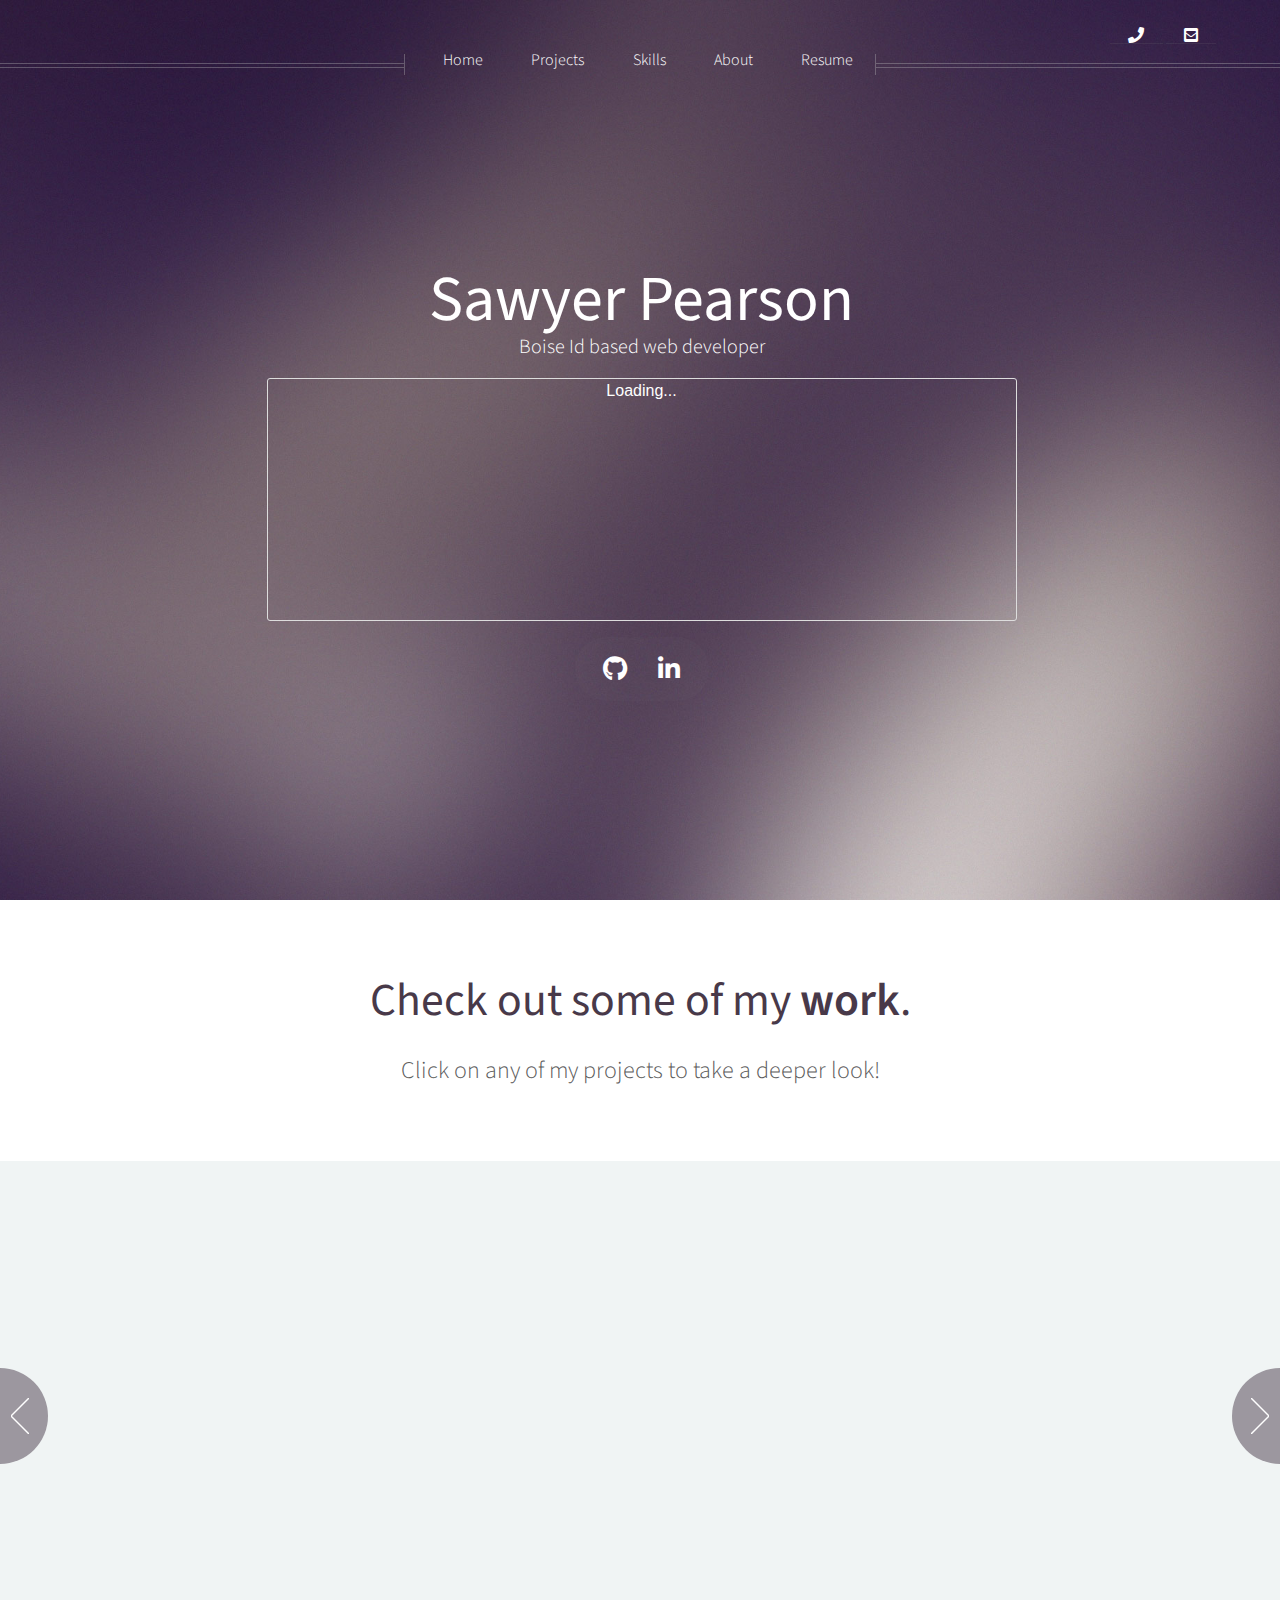
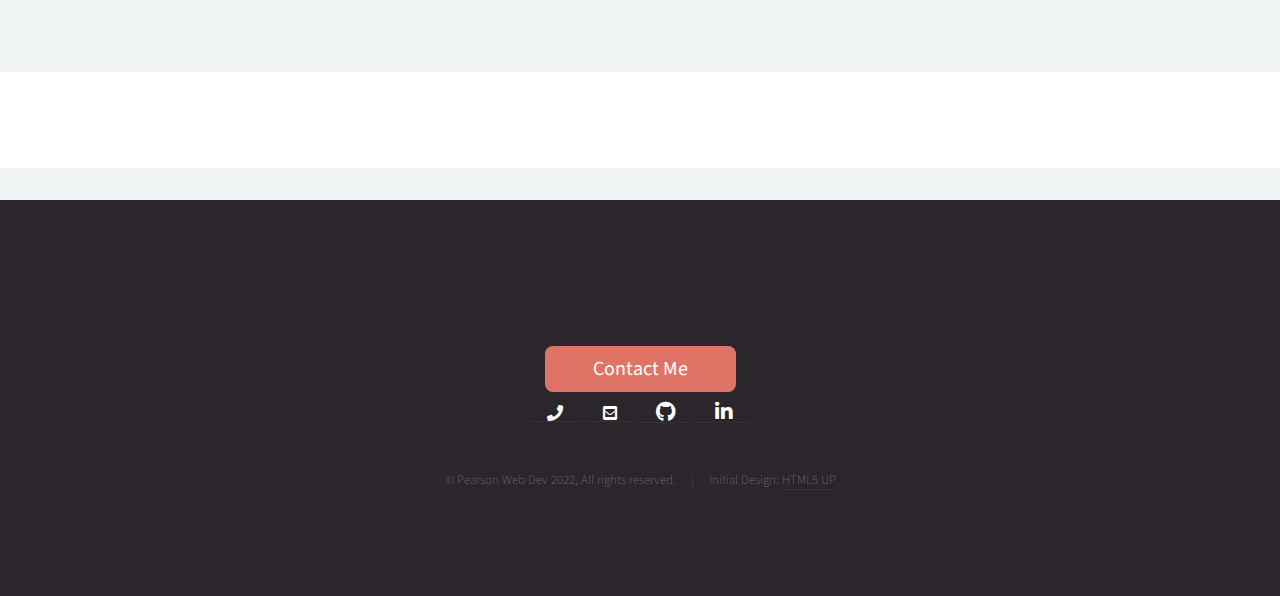
==== commit afad928f: "removing gh card and adding a blank target to a project code link" ====
--- a/index.html
+++ b/index.html
@@ -24,12 +24,12 @@
 			action="https://formspree.io/mbjzojdd"
 			method="POST">
 				<label>
-					Your Contact Information:
-					<input type="text" name="_replyto">
+					* Email:
+					<input type="text" name="_replyto" required>
 				</label>
 				<label>
-					Message:
-					<textarea name="message"></textarea>
+					* Message:
+					<textarea name="message" required></textarea>
 				</label>
 				<div class="form-buttons">
 					<div>
@@ -133,13 +133,23 @@
 						</article>
 
 						<article>
+							<a href="https://can-tool.netlify.app/" class="image featured"><img src="images/can-tool.gif" alt="screen shot of project" /></a>
+							<header>
+								<h3><a href="https://can-tool.netlify.app/">Customer Service Can Tool</a></h3>
+								<a href="https://github.com/stackpearson/can-tool" target="blank">Code</a> | 
+								<a href="https://can-tool.netlify.app/" target="blank">Demo</a>
+							</header>
+							<p>A React Redux app with a Node backend to assist customer service agents with canned messages.</p>
+						</article>
+
+						<article>
 							<a href="https://srp-rails-todo.herokuapp.com/" class="image featured"><img src="images/rails-todo.gif" alt="screen shot of project" /></a>
 							<header>
 								<h3><a href="https://srp-rails-todo.herokuapp.com/">ToDo list tracker</a></h3>
 								<a href="https://github.com/stackpearson/mygarage-frontend" target="blank">Code</a> | 
 								<a href="https://srp-rails-todo.herokuapp.com/" target="blank">Demo</a>
 							</header>
-							<p>A basic todo app to learn the basics of Ruby on Rails.</p>
+							<p>A simple todo app to learn the basics of Ruby on Rails.</p>
 						</article>
 
 						<article>
@@ -156,19 +166,9 @@
 							<a href="https://nifty-brahmagupta-a78349.netlify.app" target='blank' class="image featured"><img src="images/scoreboard.PNG" alt="screen shot of project" /></a>
 							<header>
 								<h3><a href="https://nifty-brahmagupta-a78349.netlify.app" target="blank">Basic Scoreboard</a></h3>
-								<a href="https://github.com/stackpearson/react-american-football-scoreboard" target="blank">Code</a> | <a href="https://nifty-brahmagupta-a78349.netlify.app">Demo</a>
+								<a href="https://github.com/stackpearson/react-american-football-scoreboard" target="blank">Code</a> | <a href="https://nifty-brahmagupta-a78349.netlify.app" target="blank" >Demo</a>
 							</header>
 							<p>A project that helped familiarize me with the basic principles of react.</p>
-						</article>
-
-						<article>
-							<a href="https://awesome-morse-f340ca.netlify.app" class="image featured"><img src="images/github_cards.PNG" alt="screen shot of project" /></a>
-							<header>
-								<h3><a href="#">GitHub Cards</a></h3>
-								<a href="https://github.com/stackpearson/github-usercard" target="blank">Code</a> | 
-								<a href="https://awesome-morse-f340ca.netlify.app" target="blank">Demo</a>	
-							</header>
-							<p>A project focusing on DOM manipulation use of 3rd party libraries.</p>
 						</article>
 					</div>
 				</section>
@@ -217,7 +217,7 @@
 								<!-- Copyright -->
 									<div class="copyright">
 										<ul class="menu">
-											<li>&copy; Pearson Web Dev 2020, All rights reserved.</li><li>Initial Design: <a href="http://html5up.net">HTML5 UP</a></li>
+											<li>&copy; Pearson Web Dev 2022, All rights reserved.</li><li>Initial Design: <a href="http://html5up.net">HTML5 UP</a></li>
 										</ul>
 									</div>
 
@@ -240,6 +240,7 @@
 			<script src="assets/js/main.js"></script>
 			<script src="assets/js/custom-functionality.js"></script>
 			<script src="assets/js/github-calendar.min.js"></script>
+			<script type="text/javascript" async src="//cdn.youracclaim.com/assets/utilities/embed.js"></script>
 			
 			
 
--- a/assets/css/github-calendar-responsive.css
+++ b/assets/css/github-calendar-responsive.css
@@ -1,175 +1,194 @@
-.calendar {
-    font-family: Helvetica, arial;
-    border: 1px solid #DDDDDD;
-    border-radius: 3px;
-    min-height: 243px;
-    text-align: center;
-    margin: 0 auto;
-}
-
-.calendar-graph text.wday,
-.calendar-graph text.month {
-    font-size: 10px;
-    fill: #aaa;
-}
-
-.contrib-legend {
-    text-align: right;
-    padding: 0 14px 10px 0;
-    display: inline-block;
-    float: right;
-}
-
-.contrib-legend .legend {
-    display: inline-block;
-    list-style: none;
-    margin: 0 5px;
-    position: relative;
-    bottom: -1px;
-    padding: 0;
-}
-
-.contrib-legend .legend li {
-    display: inline-block;
-    width: 10px;
-    height: 10px;
-}
-
-.text-small {
-    font-size: 12px;
-    color: #767676;
-}
-
-.calendar-graph {
-    padding: 5px 0 0;
-    text-align: center;
-}
-
-.contrib-column {
-    padding: 15px 0;
-    text-align: center;
-    border-left: 1px solid #ddd;
-    border-top: 1px solid #ddd;
-    font-size: 11px;
-}
-
-.contrib-column-first {
-    border-left: 0;
-}
-
-.table-column {
-    display: table-cell;
-    width: 1%;
-    padding-right: 10px;
-    padding-left: 10px;
-    vertical-align: top;
-}
-
-.contrib-number {
-    font-weight: 300;
-    line-height: 1.3em;
-    font-size: 24px;
-    display: block;
-    color: #333;
-}
-
-.calendar img.spinner {
-    width: 70px;
-    margin-top: 50px;
-    min-height: 70px;
-}
-
-.monospace {
-    text-align: center;
-    color: #000;
-    font-family: monospace;
-}
-
-.monospace a {
-    color: #1D75AB;
-    text-decoration: none;
-}
-
-.contrib-footer {
-    font-size: 11px;
-    padding: 0 10px 12px;
-    text-align: left;
-    width: 100%;
-    box-sizing: border-box;
-    height: 26px;
-}
-
-.left.text-muted {
-    float: left;
-    margin-left: 9px;
-    color: #767676;
-}
-.left.text-muted a {
-    color: #4078c0;
-    text-decoration: none;
-}
-.left.text-muted a:hover,
-.monospace a:hover {
-    text-decoration: underline;
-}
-
-h2.f4.text-normal.mb-3 {
-    display: none;
-}
-
-.float-left.text-gray {
-    float: left;
-}
-#user-activity-overview{
-    display:none;
-}
-
-.day-tooltip {
-    white-space: nowrap;
-    position: absolute;
-    z-index: 99999;
-    padding: 10px;
-    font-size: 12px;
-    color: #959da5;
-    text-align: center;
-    background: rgba(0,0,0,.85);
-    border-radius: 3px;
-    display: none;
-    pointer-events: none;
-}
-.day-tooltip strong {
-    color: #dfe2e5;
-}
-.day-tooltip.is-visible {
-    display: block;
-}
-.day-tooltip:after {
-    position: absolute;
-    bottom: -10px;
-    left: 50%;
-    width: 5px;
-    height: 5px;
-    box-sizing: border-box;
-    margin: 0 0 0 -5px;
-    content: " ";
-    border: 5px solid transparent;
-    border-top-color: rgba(0,0,0,.85)
-}
-
-@media screen and (max-width: 840px) {
-    .calendar {
-        max-width: 650px;
-    }
-}
-
-@media screen and (max-width: 750px) {
-    .calendar {
-        max-width: 500px;
-    }
-}
-
-@media screen and (max-width: 550px) {
-    .calendar {
-        max-width: 350px;
-    }
-}+:root {
+    --color-calendar-graph-day-bg: #dddbdb;
+    --color-calendar-graph-day-L1-bg: #39dd34;
+    --color-calendar-graph-day-L2-bg: #45a045;
+    --color-calendar-graph-day-L3-bg: #047526;
+    --color-calendar-graph-day-L4-bg: #0a4208;
+  }
+  
+  rect.ContributionCalendar-day[data-level='0'] {
+      fill: var(--color-calendar-graph-day-bg);
+  }
+  
+  rect.ContributionCalendar-day[data-level='1'] {
+      fill: var(--color-calendar-graph-day-L1-bg);
+  }
+  
+  rect.ContributionCalendar-day[data-level='2'] {
+      fill: var(--color-calendar-graph-day-L2-bg);
+  }
+  
+  rect.ContributionCalendar-day[data-level='3'] {
+      fill: var(--color-calendar-graph-day-L3-bg);
+  }
+  
+  rect.ContributionCalendar-day[data-level='4'] {
+      fill: var(--color-calendar-graph-day-L4-bg);
+  }
+  
+  .calendar .width-full > .float-left {
+      display: none;
+  }
+  
+  .calendar {
+      font-family: Helvetica, arial;
+      border: 1px solid #DDDDDD;
+      border-radius: 3px;
+      min-height: 243px;
+      text-align: center;
+      margin: 0 auto;
+  }
+  
+  .calendar-graph text.wday,
+  .calendar-graph text.month {
+      font-size: 10px;
+      fill: #aaa;
+  }
+  
+  .contrib-legend {
+      text-align: right;
+      padding: 0 14px 10px 0;
+      display: inline-block;
+      float: right;
+  }
+  
+  .contrib-legend .legend {
+      display: inline-block;
+      list-style: none;
+      margin: 0 5px;
+      position: relative;
+      bottom: -1px;
+      padding: 0;
+  }
+  
+  .contrib-legend .legend li {
+      display: inline-block;
+      width: 10px;
+      height: 10px;
+  }
+  
+  .text-small {
+      font-size: 12px;
+      color: #767676;
+  }
+  
+  .calendar-graph {
+      padding: 5px 0 0;
+      text-align: center;
+  }
+  
+  .contrib-column {
+      padding: 15px 0;
+      text-align: center;
+      border-left: 1px solid #ddd;
+      border-top: 1px solid #ddd;
+      font-size: 11px;
+  }
+  
+  .contrib-column-first {
+      border-left: 0;
+  }
+  
+  .table-column {
+      display: table-cell;
+      width: 1%;
+      padding-right: 10px;
+      padding-left: 10px;
+      vertical-align: top;
+  }
+  
+  .contrib-number {
+      font-weight: 300;
+      line-height: 1.3em;
+      font-size: 24px;
+      display: block;
+      color: #333;
+  }
+  
+  .calendar img.spinner {
+      width: 70px;
+      margin-top: 50px;
+      min-height: 70px;
+  }
+  
+  .monospace {
+      text-align: center;
+      color: #000;
+      font-family: monospace;
+  }
+  
+  .monospace a {
+      color: #1D75AB;
+      text-decoration: none;
+  }
+  
+  .contrib-footer {
+      font-size: 11px;
+      padding: 0 10px 12px;
+      text-align: left;
+      width: 100%;
+      box-sizing: border-box;
+      height: 26px;
+  }
+  
+  .left.text-muted {
+      float: left;
+      margin-left: 9px;
+      color: #767676;
+  }
+  .left.text-muted a {
+      color: #4078c0;
+      text-decoration: none;
+  }
+  .left.text-muted a:hover,
+  .monospace a:hover {
+      text-decoration: underline;
+  }
+  
+  h2.f4.text-normal.mb-3 {
+      display: none;
+  }
+  
+  .float-left.text-gray {
+      float: left;
+  }
+  #user-activity-overview{
+      display:none;
+  }
+  
+  .day-tooltip {
+      white-space: nowrap;
+      position: absolute;
+      z-index: 99999;
+      padding: 10px;
+      font-size: 12px;
+      color: #959da5;
+      text-align: center;
+      background: rgba(0,0,0,.85);
+      border-radius: 3px;
+      display: none;
+      pointer-events: none;
+  }
+  .day-tooltip strong {
+      color: #dfe2e5;
+  }
+  .day-tooltip.is-visible {
+      display: block;
+  }
+  .day-tooltip:after {
+      position: absolute;
+      bottom: -10px;
+      left: 50%;
+      width: 5px;
+      height: 5px;
+      box-sizing: border-box;
+      margin: 0 0 0 -5px;
+      content: " ";
+      border: 5px solid transparent;
+      border-top-color: rgba(0,0,0,.85)
+  }
+  
+  text.ContributionCalendar-label {
+      fill: #ccc;
+      font-size: 11px;
+  }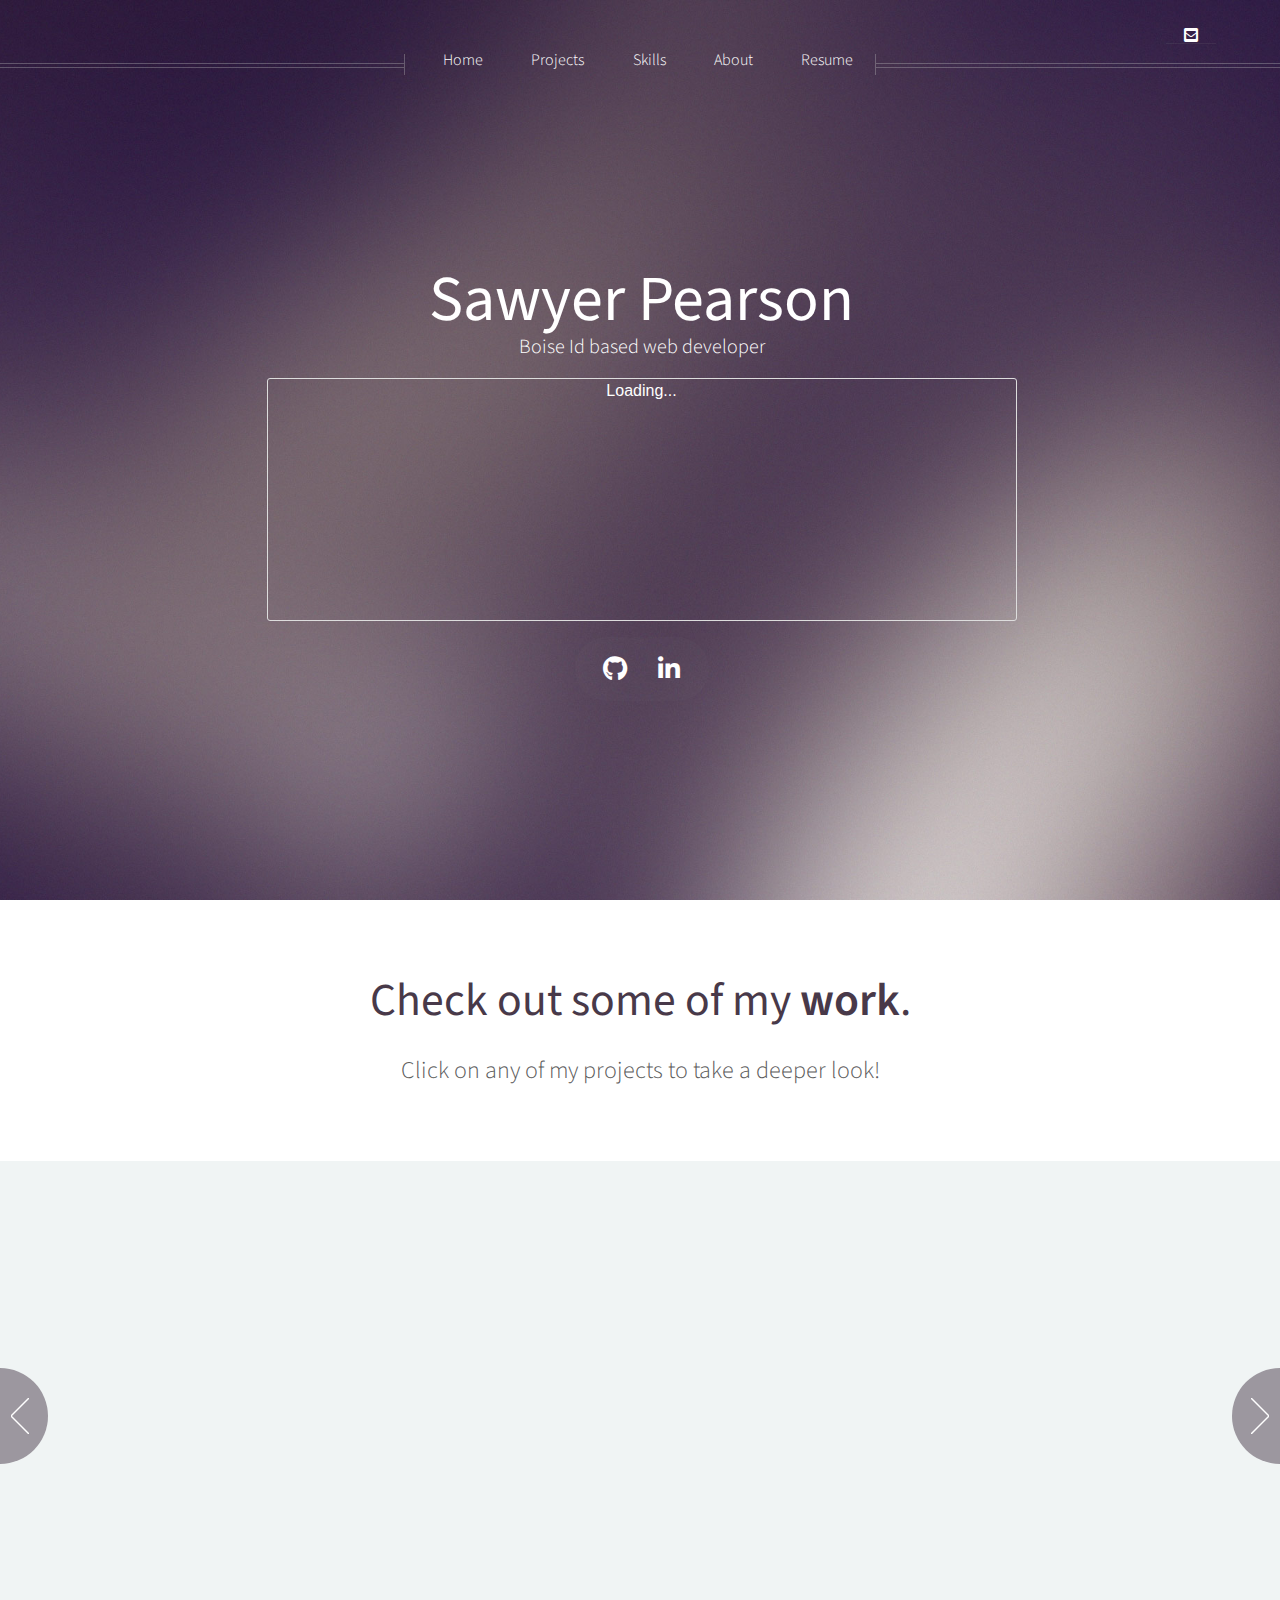
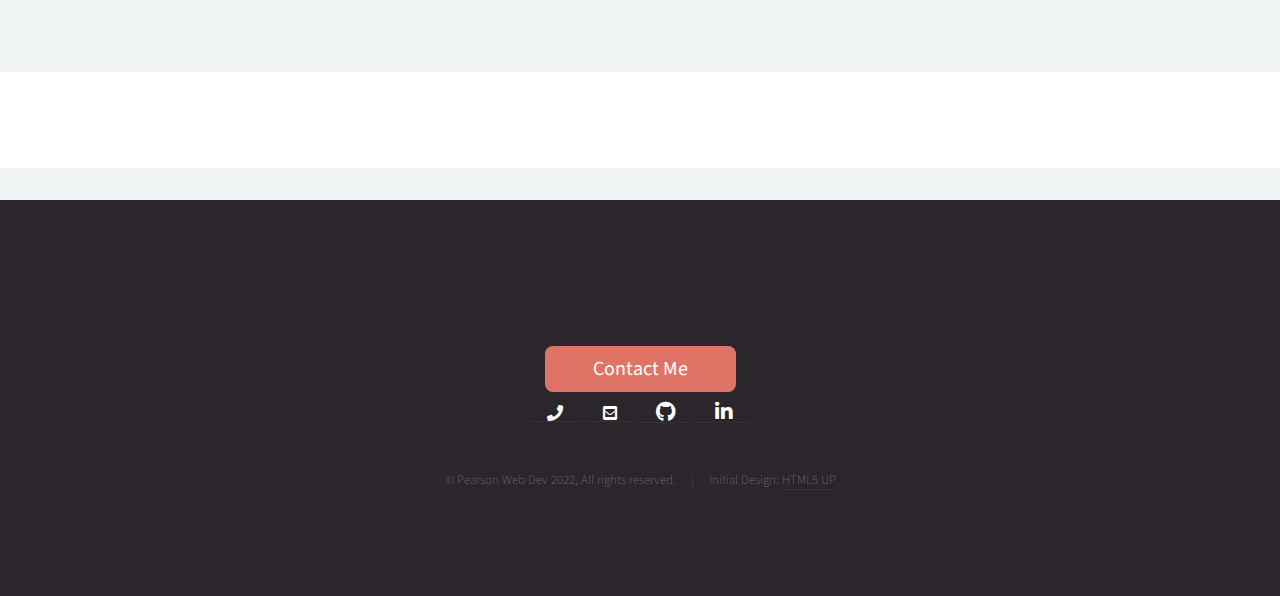
==== commit 8dbcbefa: "remove phone" ====
--- a/index.html
+++ b/index.html
@@ -76,7 +76,7 @@
 						<nav id="nav">
 											
 							<div class="nav-contacts">
-								<a class="fas fa-phone" id="phoneIcon"> <span id="phoneNumber">208-284-2019</span></a>
+								<!-- <a class="fas fa-phone" id="phoneIcon"> <span id="phoneNumber">208-284-2019</span></a> -->
 								<a class="fas fa-envelope-square" onclick="openContactForm()" id="emailIcon"> <span id="emailAddy">sawyer.pearson208@gmail.com</span></a>		
 							</div>
 							
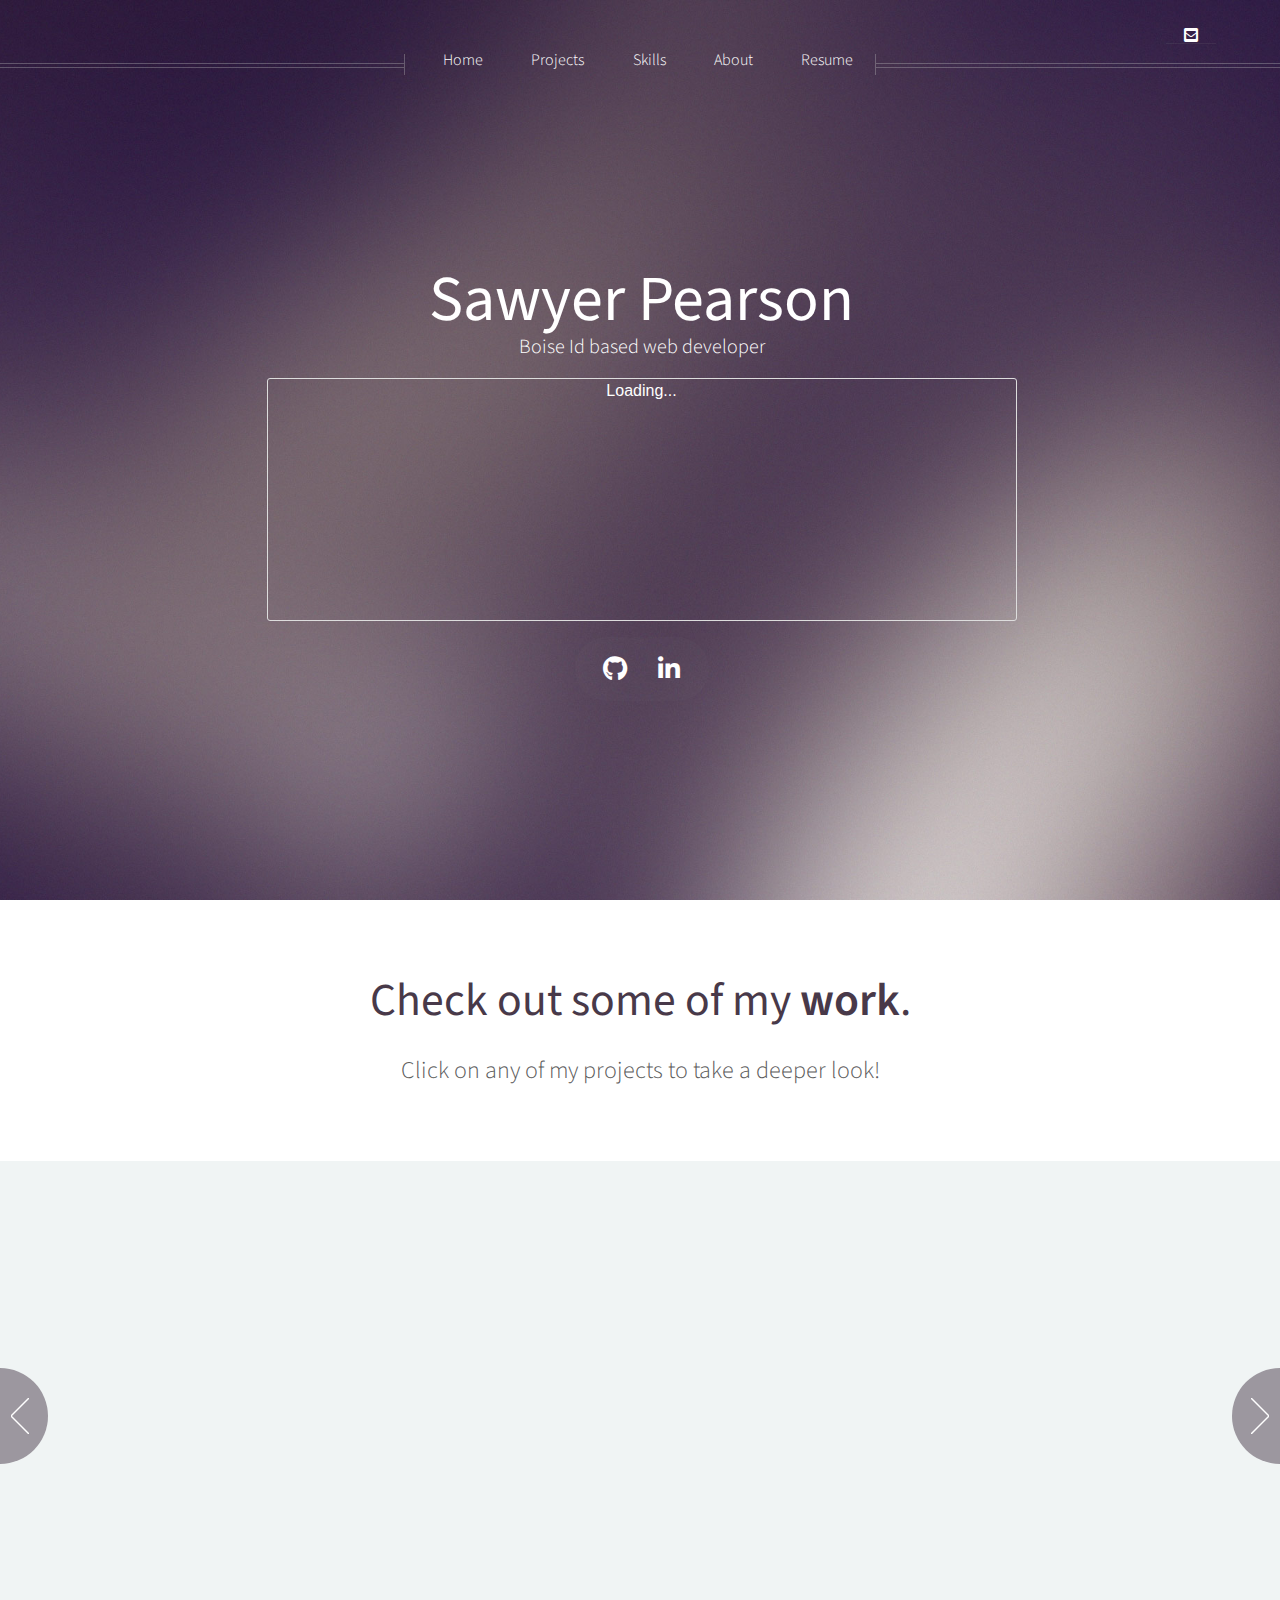
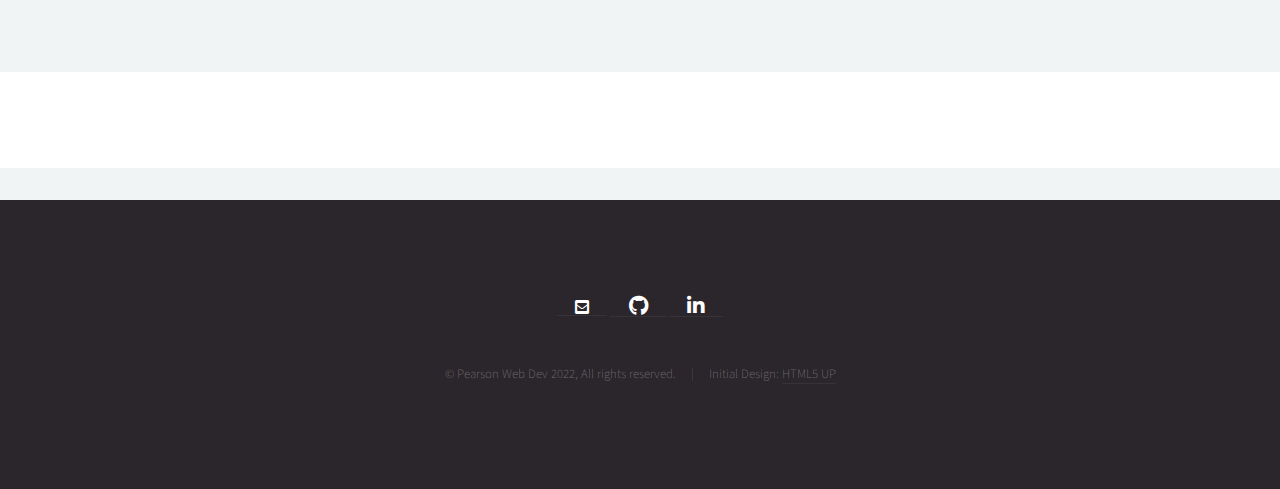
==== commit 4292aeb8: "removing contact info" ====
--- a/index.html
+++ b/index.html
@@ -76,7 +76,7 @@
 						<nav id="nav">
 											
 							<div class="nav-contacts">
-								<!-- <a class="fas fa-phone" id="phoneIcon"> <span id="phoneNumber">208-284-2019</span></a> -->
+								<!-- <a class="fas fa-phone" id="phoneIcon"> <span id="phoneNumber"></span></a> -->
 								<a class="fas fa-envelope-square" onclick="openContactForm()" id="emailIcon"> <span id="emailAddy">sawyer.pearson208@gmail.com</span></a>		
 							</div>
 							
@@ -90,7 +90,7 @@
 								<li>
 									<a href="./resume.html">Resume</a>
 									<ul>
-										<li><a href="assets/Downloadable/sawyer_pearson_developer_resume.pdf" download='sawyer_pearson_developer_resume'>Download</a></li>
+										<!-- <li><a href="assets/Downloadable/sawyer_pearson_developer_resume.pdf" download='sawyer_pearson_developer_resume'>Download</a></li> -->
 										<li><a href="./resume.html">View in browser</a></li>
 									</ul>
 								</li>
@@ -203,11 +203,11 @@
 
 								<!-- Contact -->
 								<section class="contact">
-									<footer>
+									<!-- <footer>
 										<a href="#" id="contactMe" onclick="openContactForm()" class="button"><h3>Contact Me</h3></a>
-									</footer>
+									</footer> -->
 									<div class="nav-contacts-bot">
-										<a class="fas fa-phone" id="phoneIcon2"> <span id="phoneNumber2">208-284-2019</span></a>
+										<!-- <a class="fas fa-phone" id="phoneIcon2"> <span id="phoneNumber2"></span></a> -->
 										<a class="fas fa-envelope-square" id="emailIcon2"> <span id="emailAddy2">sawyer.pearson208@gmail.com</span></a>	
 										<a href="https://github.com/stackpearson" class="fas icon brands fa-github"></a>
 						 				<a href="https://www.linkedin.com/in/sawyer-pearson/" class="fas icon brands fa-linkedin-in"></a>
